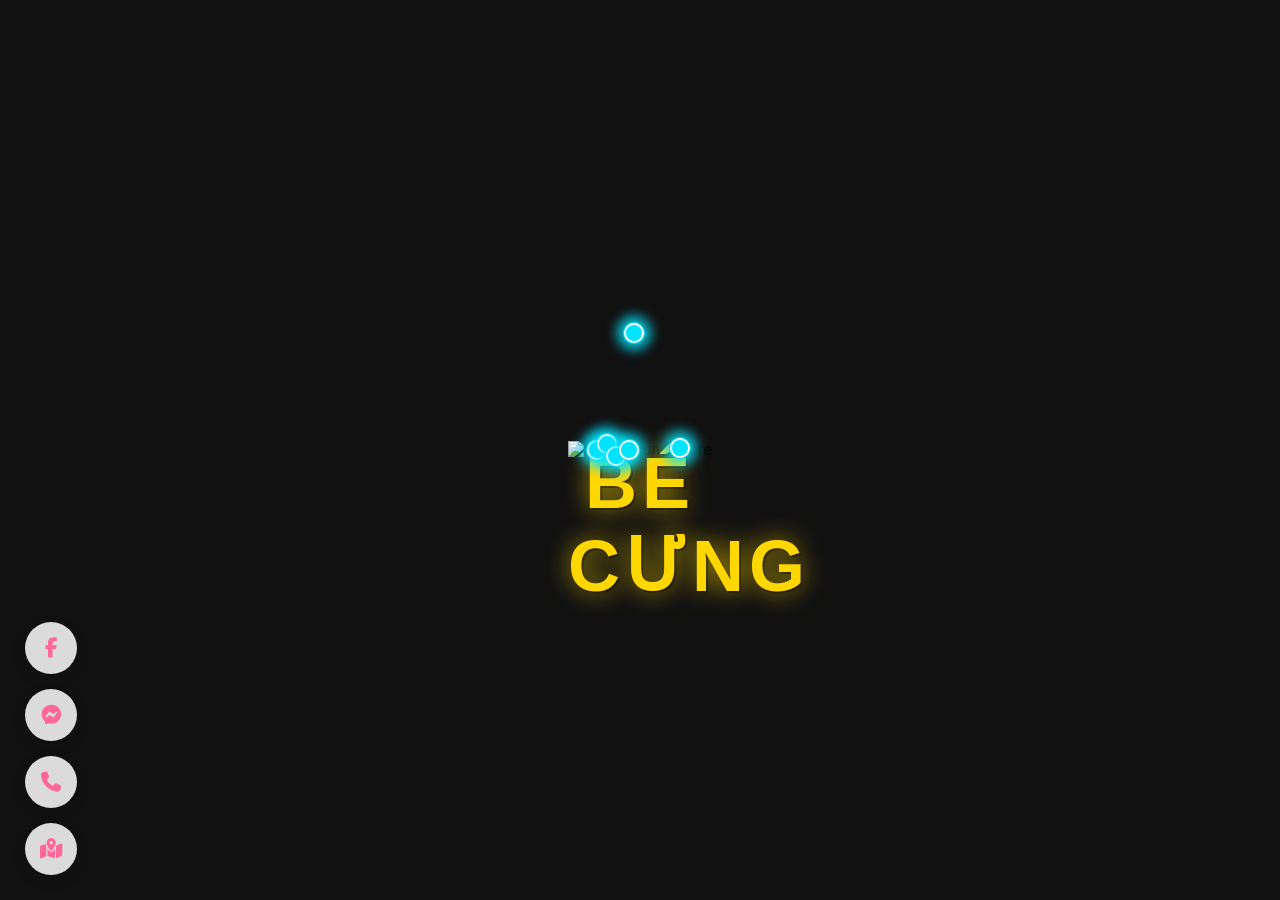
==== index.html @ 75be16f7 "disable download image" ====
<!DOCTYPE html>
<html lang="vi">

<head>
    <meta charset="UTF-8">
    <meta name="viewport" content="width=device-width, initial-scale=1.0">
    <title>Bé Cưng</title>
    <link rel="stylesheet" href="https://cdnjs.cloudflare.com/ajax/libs/font-awesome/6.4.0/css/all.min.css">
    <style>
        body,
        html {
            margin: 0;
            padding: 0;
            width: 100%;
            height: 100%;
            background-color: #111;
            overflow: hidden;
            /* Cấm mọi thao tác scroll */
            font-family: 'Nunito', sans-serif;
            touch-action: none;
            /* Khóa thao tác browser mặc định để kéo vuốt cực mượt */
            /* CẤP ĐỘ CHUYÊN GIA UI/UX: Chặn triệt để bôi đen và menu lưu ảnh trên Mobile Safari/Chrome */
            -webkit-touch-callout: none;
            -webkit-user-select: none;
            -moz-user-select: none;
            -ms-user-select: none;
            user-select: none;
        }

        /* Lớp Container để thực hiện việc kéo vuốt (pan) không gian */
        #pan-container {
            position: absolute;
            top: 50%;
            left: 50%;
            transform: translate(-50%, -50%);
            display: inline-block;
            cursor: default;
            transition: transform 1.2s cubic-bezier(0.15, 0.8, 0.15, 1);
            /* Trượt siêu mượt */
            will-change: transform;
        }

        #pan-container.is-dragging {
            transition: none;
            /* Tắt mượt mà khi đang kéo trực tiếp bằng tay */
        }

        /* Container bo gọn vừa vặn với kích thước ảnh thực tế trên màn hình, chịu trách nhiệm cho hiệu ứng ZOOM */
        .image-wrapper {
            position: relative;
            display: inline-block;
            transition: transform 0.7s cubic-bezier(0.85, 0, 0.15, 1);
            will-change: transform;
        }

        .image-wrapper img {
            display: block;
            width: 100%;
            height: 100%;
            /* Ngăn chặn hành vi Giữ-Ngón-Tay hiển thị Context Menu Save Image của điện thoại */
            pointer-events: none;
            -webkit-user-drag: none;
        }

        /* Hotspot Core Styles */
        .hotspot {
            position: absolute;
            transform: translate(-50%, -50%);
            z-index: 10;
        }

        .hotspot-trigger {
            width: 40px;
            height: 40px;
            display: flex;
            justify-content: center;
            align-items: center;
            cursor: pointer;
            position: relative;
            z-index: 2;
        }

        /* Vùng bắt click mở rộng */
        .hotspot-trigger::after {
            content: '';
            position: absolute;
            top: 50%;
            left: 50%;
            transform: translate(-50%, -50%);
            width: 80px;
            height: 80px;
            border-radius: 50%;
            z-index: 10;
        }

        .spot-marker {
            width: 16px;
            height: 16px;
            background: #00e5ff;
            border-radius: 50%;
            box-shadow: 0 0 12px 6px rgba(0, 229, 255, 0.7);
            position: relative;
            z-index: 3;
            transition: transform 0.3s ease, background 0.3s;
            border: 2px solid #fff;
            pointer-events: none;
        }

        .pulse-ring {
            position: absolute;
            top: 50%;
            left: 50%;
            transform: translate(-50%, -50%);
            width: 16px;
            height: 16px;
            border-radius: 50%;
            background: transparent;
            border: 3px solid rgba(0, 229, 255, 0.9);
            box-shadow: 0 0 15px 4px rgba(0, 229, 255, 0.5);
            animation: slow-wave-pulse 1.5s infinite cubic-bezier(0.2, 0.8, 0.2, 1);
            z-index: 1;
            pointer-events: none;
        }

        .hotspot-trigger:hover .spot-marker {
            transform: scale(1.4);
            box-shadow: 0 0 20px 8px rgba(0, 229, 255, 0.9);
            background: #fff;
        }

        @keyframes slow-wave-pulse {
            0% {
                transform: translate(-50%, -50%) scale(1);
                opacity: 1;
            }

            100% {
                transform: translate(-50%, -50%) scale(5);
                opacity: 0;
            }
        }

        /* --- OVERLAY THÔNG TIN SẢN PHẨM --- */
        .detail-overlay {
            position: fixed;
            top: 0;
            left: 0;
            width: 100vw;
            height: 100vh;
            z-index: 100;
            display: flex;
            flex-direction: column;
            /* Xếp dọc bảng thông tin và nút trở về */
            justify-content: center;
            align-items: center;
            opacity: 0;
            visibility: hidden;
            transition: opacity 0.5s ease 0.1s, visibility 0.5s ease 0.1s;
        }

        .detail-overlay.show {
            opacity: 1;
            visibility: visible;
            /* Fade in nhanh hơn fade out một chút */
            transition: opacity 0.4s ease 0s, visibility 0.4s ease 0s;
        }

        /* Hình nền mờ tạm thời dùng ảnh gốc, bạn thay sau */
        .detail-bg {
            position: absolute;
            top: 0;
            left: 0;
            width: 100%;
            height: 100%;
            background: url('store.jpeg') center/cover no-repeat;
            filter: blur(20px) brightness(0.4);
            transform: scale(1.1);
            /* Dãn to ra để mép màn hình không bị lọt viền chưa blur */
            z-index: 1;
        }

        /* --- LOGO STORE NỔI TRÊN ẢNH --- */
        .store-logo {
            position: absolute;
            top: 6%;
            /* Canh vị trí hàng đèn ở trên cùng */
            left: 50%;
            transform: translateX(-50%);
            color: #FFD700;
            /* Vàng óng */
            font-size: 4.5rem;
            font-weight: 900;
            text-transform: uppercase;
            text-shadow: 2px 2px 0px rgba(0, 0, 0, 0.3), 0 0 25px rgba(255, 215, 0, 0.7);
            /* Đổ bóng nổi bật */
            letter-spacing: 5px;
            z-index: 5;
            pointer-events: none;
            /* Không cản trở việc vuốt kéo ảnh */
            width: 100%;
            text-align: center;
            font-family: inherit;
        }

        .close-btn {
            position: relative;
            /* Gỡ bỏ position absolute để trôi xuống dưới bảng */
            z-index: 4;
            background: rgba(255, 102, 153, 0.9);
            /* Tone hồng tương đồng bảng thông tin */
            color: white;
            border: 2px dashed rgba(255, 255, 255, 0.8);
            padding: 14px 30px;
            border-radius: 40px;
            cursor: pointer;
            font-size: 1.1rem;
            font-weight: 800;
            font-family: inherit;
            transition: all 0.3s cubic-bezier(0.4, 0, 0.2, 1);
            backdrop-filter: blur(10px);
            display: flex;
            align-items: center;
            justify-content: center;
            gap: 10px;
            margin-top: 25px;
            /* Khoảng cách hở giữa bảng thông tin và nút đóng */
            box-shadow: 0 10px 25px rgba(255, 102, 153, 0.4);
            transform: translateY(20px);
            opacity: 0;
        }

        /* Hiệu ứng nảy lên cho nút đóng đồng bộ với bảng thông tin */
        .detail-overlay.show .close-btn {
            transform: translateY(0);
            opacity: 1;
            transition: transform 0.5s cubic-bezier(0.2, 0.8, 0.2, 1) 0.3s, opacity 0.5s ease 0.3s;
        }

        .close-btn:hover {
            background: #ff3377;
            color: #ffffff;
            transform: scale(1.05);
            box-shadow: 0 15px 35px rgba(255, 51, 119, 0.5);
        }

        /* Bảng nội dung thông tin thiết kế nhẹ nhàng, tone hồng */
        .detail-content {
            position: relative;
            z-index: 3;
            background: #fffafa;
            /* Sắc trắng pha chút hồng nhạt */
            padding: 40px;
            border-radius: 24px;
            width: 90%;
            max-width: 600px;
            box-shadow: 0 15px 40px rgba(255, 105, 180, 0.2), 0 5px 15px rgba(0, 0, 0, 0.08);
            /* Bóng đổ hồng */
            text-align: left;
            border: 3px dashed #ffb6c1;
            /* Viền nét đứt nhẹ nhàng */
            transform: translateY(40px) scale(0.95);
            transition: transform 0.5s cubic-bezier(0.2, 0.8, 0.2, 1);
            background-image: radial-gradient(#ffe4e1 1.5px, transparent 1.5px);
            background-size: 20px 20px;
            /* Họa tiết chấm bi chìm */
        }

        .detail-overlay.show .detail-content {
            transform: translateY(0) scale(1);
            transition-delay: 0.2s;
            /* Nảy nhẹ lên sau khi bg hiện ra */
        }

        .detail-content h2 {
            font-weight: 800;
            font-size: 2.2rem;
            color: #ff6699;
            /* Tiêu đề màu hồng tươi tắn */
            margin: 0 0 20px 0;
            text-align: center;
        }

        .detail-content ul {
            font-size: 1.15rem;
            line-height: 1.7;
            color: #555;
            margin: 0;
            padding-left: 10px;
            font-weight: 600;
            list-style: none;
            /* Bỏ chấm đen mặc định */
        }

        .detail-content ul li {
            margin-bottom: 14px;
            position: relative;
            padding-left: 32px;
        }

        .detail-content ul li::before {
            content: '🌸';
            /* Chấm list bằng icon bông hoa */
            position: absolute;
            left: 0;
            top: 2px;
            font-size: 1.1rem;
        }

        /* --- FLOATING SOCIAL ICONS --- */
        .floating-socials {
            position: fixed;
            bottom: 25px;
            left: 25px;
            z-index: 50;
            /* Chỉ nổi trên pan container, nhưng dưới cái Overlay thông tin (z-index 100) */
            display: flex;
            flex-direction: column;
            gap: 15px;
            pointer-events: none;
            /* Khối wrapper không cản trở việc thao tác kéo ảnh */
        }

        .floating-socials a {
            pointer-events: auto;
            /* Kích hoạt lại click cho các nút */
            width: 48px;
            height: 48px;
            border-radius: 50%;
            background: rgba(255, 255, 255, 0.85);
            color: #ff6699;
            /* Màu hồng tone xuyệt tone lúc bình thường */
            display: flex;
            justify-content: center;
            align-items: center;
            text-decoration: none;
            font-size: 20px;
            box-shadow: 0 5px 15px rgba(0, 0, 0, 0.1);
            backdrop-filter: blur(5px);
            transition: all 0.3s cubic-bezier(0.175, 0.885, 0.32, 1.275);
            border: 2px solid transparent;
        }

        /* Hover bật ra màu truyền thống của từng mảng khối dịch vụ cho người dùng dễ nhận biết */
        .floating-socials a:hover {
            transform: scale(1.15) translateY(-3px);
            color: white;
            border-color: white;
        }

        .floating-socials a.btn-fb:hover {
            background: #1877F2;
            box-shadow: 0 10px 25px rgba(24, 119, 242, 0.4);
            border-color: transparent;
        }

        .floating-socials a.btn-msg:hover {
            background: #00B2FF;
            box-shadow: 0 10px 25px rgba(0, 178, 255, 0.4);
            border-color: transparent;
        }

        .floating-socials a.btn-phone:hover {
            background: #00C853;
            box-shadow: 0 10px 25px rgba(0, 200, 83, 0.4);
            border-color: transparent;
        }

        .floating-socials a.btn-map:hover {
            background: #F44336;
            box-shadow: 0 10px 25px rgba(244, 67, 54, 0.4);
            border-color: transparent;
        }

        @media (max-width: 768px) {
            .floating-socials {
                bottom: 15px;
                left: 15px;
                gap: 12px;
            }

            .floating-socials a {
                width: 42px;
                height: 42px;
                font-size: 18px;
            }
        }
    </style>
</head>

<body>

    <!-- Lớp Container chứa ảnh, phục vụ riêng cho việc Kéo/Vuốt (Pan) -->
    <div id="pan-container">
        <!-- Khối Wrapper ảnh sẽ đóng vai trò thực thể Zoom -->
        <div class="image-wrapper" id="zoom-wrapper">
            <img src="store.jpeg" alt="Background Store">

            <!-- Logo tiệm chèn trực tiếp vào giữa không gian thực của ảnh -->
            <div class="store-logo">Bé Cưng</div>

            <!-- Các điểm đỏ được gán cứng theo % của tấm ảnh gốc -->
            <!-- Object 1 đã được dịch chuyển lên 3 lần đường kính (3x40=120px) và qua phải 1.5 lần (1.5x40=60px) -->
            <div class="hotspot" style="top: calc(67% - 120px); left: calc(4.5% + 60px);"
                data-title="Các sản phẩm chăm sóc bé"
                data-info="<ul><li>Si rô ho và các loại tinh dầu giữ ấm, giúp bé có giấc ngủ êm ái.</li><li>Kem dưỡng ẩm da dịu nhẹ, nâng niu làn da mỏng manh của con mỗi ngày.</li><li>Khăn ướt mềm mịn, thành phần tự nhiên và tiện lợi để mẹ dọn dẹp.</li></ul>">
                <div class="hotspot-trigger">
                    <div class="spot-marker"></div>
                    <div class="pulse-ring"></div>
                </div>
            </div>

            <div class="hotspot" style="top: 48%; left: 20%;" data-title="Sữa bột"
                data-info="<ul><li>Mang đến nguồn dinh dưỡng trọn vẹn, đồng hành cùng trẻ phát triển khỏe mạnh.</li><li>Thành phần mát lành, dễ tiêu hóa, hỗ trợ hệ miễn dịch tự nhiên của bé.</li><li>Hương vị thơm ngon, quen thuộc giúp bé luôn vui vẻ trong mỗi cữ sữa.</li></ul>">
                <div class="hotspot-trigger">
                    <div class="spot-marker"></div>
                    <div class="pulse-ring"></div>
                </div>
            </div>

            <div class="hotspot" style="top: 15%; left: 27%;" data-title="Tã bỉm"
                data-info="<ul><li>Bề mặt tã bông mềm mại, thấm hút tốt để bé yêu luôn cảm thấy khô thoáng.</li><li>Thiết kế linh hoạt, ôm trọn mọi cử động đáng yêu giúp bé vui chơi dễ dàng.</li><li>Màng đáy thoáng khí mỏng nhẹ nâng niu làn da, tránh cảm giác hầm bí.</li></ul>">
                <div class="hotspot-trigger">
                    <div class="spot-marker"></div>
                    <div class="pulse-ring"></div>
                </div>
            </div>

            <div class="hotspot" style="top: 85%; left: 33%;" data-title="Đồ ăn dặm"
                data-info="<ul><li>Những chiếc bánh tan ngay trong miệng, bổ sung năng lượng cho bé tập nhai.</li><li>Đa dạng hương vị tự nhiên từ ngũ cốc và trái cây, kích thích vị giác của trẻ.</li><li>Hỗ trợ bé làm quen với các thức ăn mới một cách tự nhiên và đầy hào hứng.</li></ul>">
                <div class="hotspot-trigger">
                    <div class="spot-marker"></div>
                    <div class="pulse-ring"></div>
                </div>
            </div>

            <div class="hotspot" style="top: 48%; left: 42%;" data-title="Combo đi sinh"
                data-info="<ul><li>Chuẩn bị sẵn sàng mọi vật dụng thiết yếu nhất cho mẹ và bé trong những ngày đầu.</li><li>Giúp mẹ tiết kiệm thời gian sửa soạn để hoàn toàn an tâm chờ đón con yêu bình an.</li><li>Gói gọn chăn ủ, áo sơ sinh, bao tay và những phụ kiện nhỏ xinh xắn.</li></ul>">
                <div class="hotspot-trigger">
                    <div class="spot-marker"></div>
                    <div class="pulse-ring"></div>
                </div>
            </div>

            <div class="hotspot" style="top: 38%; left: 78%;" data-title="Set áo quần"
                data-info="<ul><li>Chất liệu 100% cotton tự nhiên, thoáng mát và vô cùng thân thiện với làn da non nớt.</li><li>Bộ sưu tập với những sắc màu đáng yêu, rộng rãi để bé thoải mái trườn, bò.</li><li>Đường may cẩn thận, không gợn chỉ cọ xát gây khó chịu vào làn da bé xíu.</li></ul>">
                <div class="hotspot-trigger">
                    <div class="spot-marker"></div>
                    <div class="pulse-ring"></div>
                </div>
            </div>
        </div>
    </div>

    <!-- Container Overlay Bọc Lên Mọi Thứ Khi Đã Zoom -->
    <div id="detail-overlay" class="detail-overlay">
        <div class="detail-bg" id="detail-bg"></div>

        <div class="detail-content">
            <h2 id="detail-title">Tên Object</h2>
            <p id="detail-info">Thông tin chi tiết về sản phẩm này sẽ được hiển thị ở đây...</p>
        </div>

        <button class="close-btn" id="close-btn"><i class="fa-solid fa-arrow-left"></i> Trở về Cửa Hàng</button>
    </div>

    <!-- Nút Mạng Xã Hội Trôi Nổi (Floating) -->
    <div class="floating-socials">
        <a href="#" class="btn-fb" title="Facebook"><i class="fa-brands fa-facebook-f"></i></a>
        <a href="#" class="btn-msg" title="Messenger"><i class="fa-brands fa-facebook-messenger"></i></a>
        <a href="#" class="btn-phone" title="Gọi Điện"><i class="fa-solid fa-phone"></i></a>
        <a href="#" class="btn-map" title="Bản Đồ"><i class="fa-solid fa-map-location-dot"></i></a>
    </div>

    <!-- Script điều khiển Zoom cực mượt (Cinematic Effect) -->
    <script>
        document.addEventListener('DOMContentLoaded', () => {
            const hotspots = document.querySelectorAll('.hotspot');
            const wrapper = document.getElementById('zoom-wrapper');
            const img = wrapper.querySelector('img');
            const overlay = document.getElementById('detail-overlay');
            const closeBtn = document.getElementById('close-btn');
            const detailTitle = document.getElementById('detail-title');
            const detailInfo = document.getElementById('detail-info');

            // --- THUẬT TOÁN XÓA VIỀN ĐEN ---
            // Fix cứng không gian Wrapper tự động phình to như "object-fit: cover" nhưng không phá vỡ tọa độ %
            function resizeCover() {
                if (!img.naturalWidth) return;
                const aspect = img.naturalWidth / img.naturalHeight;
                const winAspect = window.innerWidth / window.innerHeight;

                // Nếu ảnh DÀI hơn khung hình -> Dóng vừa y Chiều Cao, nới rộng Chiều Ngang rớt lề mượt mà
                if (aspect > winAspect) {
                    wrapper.style.width = Math.ceil(window.innerHeight * aspect) + 'px';
                    wrapper.style.height = window.innerHeight + 'px';
                }
                // Nếu ảnh CAO hơn khung hình -> Dóng vừa y Chiều Ngang, nới rộng Chiều Cao rớt lề mượt mà
                else {
                    wrapper.style.width = window.innerWidth + 'px';
                    wrapper.style.height = Math.ceil(window.innerWidth / aspect) + 'px';
                }

                // Cập nhật lại giới hạn drag panX, panY sau khi màn hình bị resize
                if (typeof updatePan === 'function') {
                    const maxPosX = Math.max(0, (wrapper.offsetWidth - window.innerWidth) / 2);
                    const maxPosY = Math.max(0, (wrapper.offsetHeight - window.innerHeight) / 2);
                    if (panX > maxPosX) panX = maxPosX;
                    if (panX < -maxPosX) panX = -maxPosX;
                    if (panY > maxPosY) panY = maxPosY;
                    if (panY < -maxPosY) panY = -maxPosY;
                    updatePan();
                }
            }

            // --- LOGIC KÉO VUỐT & CHẠY THEO CHUỘT ---
            const panContainer = document.getElementById('pan-container');
            let panX = 0;
            let panY = 0;
            let isDragging = false;
            let lastClientX = 0;
            let lastClientY = 0;
            let dragStartX = 0;
            let dragStartY = 0;
            let hasDragged = false; // Cờ theo dõi để không nhầm giữa Kéo và Click
            let lastTouchTime = 0; // Đánh dấu thời gian chạm cuối để tách biệt chuột

            // Tham số cho tính năng trượt ngón tay trên điện thoại
            const SWIPE_MULTIPLIER = 0.75; // Giảm tốc độ bám vuốt còn 1/2 để ảnh không bị chạy quá nhanh
            let velocityX = 0;
            let velocityY = 0;
            let lastMoveTime = 0;
            let velocityHistory = []; // Lưu trữ lịch sử vận tốc để trung bình hóa, chống giật khuy (Advanced Easing)

            let glideStartTime = 0; // Đánh dấu mốc bắt đầu Quán Tính Trôi (Momentum)

            function startDrag(clientX, clientY) {
                if (overlay.classList.contains('show')) return; // Khóa kéo khi đang hiện thông tin

                // CƠ CHẾ BẢO VỆ UX CHUYÊN SÂU: Nếu ảnh đang trong đà trôi siêu tốc (0.5s từ lúc buông tay),
                // các thao tác chạm vô ý sẽ bị vô hiệu hóa để không gây ra tình trạng giật cục đứng khựng lại.
                if (Date.now() - glideStartTime < 500) {
                    return;
                }

                isDragging = true;
                hasDragged = false;
                panContainer.classList.add('is-dragging');

                lastClientX = clientX;
                lastClientY = clientY;
                dragStartX = clientX;
                dragStartY = clientY;
                lastMoveTime = Date.now();
                velocityX = 0;
                velocityY = 0;
                velocityHistory = [];
            }

            function onDrag(clientX, clientY) {
                if (!isDragging) return;

                // Ghi nhận hasDragged bằng tọa độ thực của tay
                if (Math.abs(clientX - dragStartX) > 8 || Math.abs(clientY - dragStartY) > 8) {
                    hasDragged = true;
                }

                // Tính gia tốc (delta) với hệ số nhân giảm bớt
                const deltaX = (clientX - lastClientX) * SWIPE_MULTIPLIER;
                const deltaY = (clientY - lastClientY) * SWIPE_MULTIPLIER;

                let targetX = panX + deltaX;
                let targetY = panY + deltaY;

                // Thuật toán trung bình hóa vận tốc (Moving Average Velocity)
                const now = Date.now();
                const dt = now - lastMoveTime;
                if (dt > 0 && dt < 100) { // Bỏ qua nếu khung hình bị lag quá lâu
                    let instVelX = deltaX / dt;
                    let instVelY = deltaY / dt;

                    velocityHistory.push({ x: instVelX, y: instVelY });
                    if (velocityHistory.length > 5) velocityHistory.shift(); // Chỉ lấy 5 mẫu gần nhất

                    // Tính trung bình
                    velocityX = velocityHistory.reduce((sum, v) => sum + v.x, 0) / velocityHistory.length;
                    velocityY = velocityHistory.reduce((sum, v) => sum + v.y, 0) / velocityHistory.length;
                }

                lastClientX = clientX;
                lastClientY = clientY;
                lastMoveTime = now;

                // Giới hạn max pan để mép ảnh không bao giờ bị lòi vào trong màn hình
                const maxPosX = Math.max(0, (wrapper.offsetWidth - window.innerWidth) / 2);
                const maxPosY = Math.max(0, (wrapper.offsetHeight - window.innerHeight) / 2);

                // Thuật toán Clamp và Neo lại điểm kéo khi chạm viền (giống iOS)
                if (targetX > maxPosX) { targetX = maxPosX; }
                else if (targetX < -maxPosX) { targetX = -maxPosX; }

                if (targetY > maxPosY) { targetY = maxPosY; }
                else if (targetY < -maxPosY) { targetY = -maxPosY; }

                panX = targetX;
                panY = targetY;

                updatePan();
            }

            function endDrag() {
                isDragging = false;
                panContainer.classList.remove('is-dragging');

                // Check nếu ngừng di chuyển ngón tay rồi mới nhả ra (>50ms không có frame kéo nào) 
                // thì cắt bỏ gia tốc để tránh việc ảnh tự trượt trong khi mình đang muốn nó đứng yen.
                if (Date.now() - lastMoveTime > 50) {
                    velocityX = 0;
                    velocityY = 0;
                }

                // Thực thi Quán Tính (Momentum) mượt mà cao cấp
                if (hasDragged && (Math.abs(velocityX) > 0.05 || Math.abs(velocityY) > 0.05)) {
                    // Tăng thêm gia tốc dạt (1800ms) để bù trừ cho tốc độ vuốt đã bị cắt đi một nửa
                    // CSS sẽ đảm nhiệm làm đường cong giảm tốc y hệt như bánh xe ma sát mặt băng
                    let targetX = panX + (velocityX * 1800);
                    let targetY = panY + (velocityY * 1800);

                    const maxPosX = Math.max(0, (wrapper.offsetWidth - window.innerWidth) / 2);
                    const maxPosY = Math.max(0, (wrapper.offsetHeight - window.innerHeight) / 2);

                    // Khóa neo bằng Math thay vì if/else cứng
                    targetX = Math.max(-maxPosX, Math.min(maxPosX, targetX));
                    targetY = Math.max(-maxPosY, Math.min(maxPosY, targetY));

                    panX = targetX;
                    panY = targetY;
                    updatePan();

                    // Neo chuẩn thời gian bắt đầu trôi để kích hoạt "Cơ chế bảo vệ 0.5s"
                    glideStartTime = Date.now();
                }
            }

            function updatePan() {
                panContainer.style.transform = `translate(calc(-50% + ${panX}px), calc(-50% + ${panY}px))`;
            }

            // Đăng ký Event Chuột (Desktop) - Parallax Cinematic quay theo chuột
            window.addEventListener('mousemove', (e) => {
                // Khóa khi đang mở overlay hoặc khi vừa chạm tay vào cảm ứng (khoảng 1 giây)
                if (overlay.classList.contains('show') || Date.now() - lastTouchTime < 1000) return;

                // Tính toán max drag
                const maxPosX = Math.max(0, (wrapper.offsetWidth - window.innerWidth) / 2);
                const maxPosY = Math.max(0, (wrapper.offsetHeight - window.innerHeight) / 2);

                // Lấy tọa độ chuột chuyển thể thành dải từ -1 -> 1 (-1 là rìa trái/trên, 1 là rìa phải/dưới)
                const percentX = (e.clientX / window.innerWidth) * 2 - 1;
                const percentY = (e.clientY / window.innerHeight) * 2 - 1;

                // Nghịch đảo và nhân với maxPos để thiết lập tọa độ đích
                panX = -percentX * maxPosX;
                panY = -percentY * maxPosY;

                updatePan();
            });

            // Đăng ký Event Touch (Mobile)
            panContainer.addEventListener('touchstart', (e) => {
                lastTouchTime = Date.now();
                startDrag(e.touches[0].clientX, e.touches[0].clientY);
            }, { passive: false });
            window.addEventListener('touchmove', (e) => {
                lastTouchTime = Date.now();
                if (isDragging) {
                    // Chống cuộn dọc mặc định của trình duyệt điện thoại khi đang vuốt ngang ảnh
                    if (e.cancelable) e.preventDefault();
                }
                onDrag(e.touches[0].clientX, e.touches[0].clientY);
            }, { passive: false });
            window.addEventListener('touchend', (e) => {
                lastTouchTime = Date.now();
                endDrag();
            });


            // Gắn sự kiện khi kéo màn hình để resize liên tục
            window.addEventListener('resize', resizeCover);
            if (img.complete) {
                resizeCover();
            } else {
                img.addEventListener('load', resizeCover);
            }

            // Hiệu ứng "Giả Siêu Zoom" bằng CSS Transform Origin tự động
            hotspots.forEach(spot => {
                const trigger = spot.querySelector('.hotspot-trigger');

                trigger.addEventListener('click', (e) => {
                    e.stopPropagation();
                    // Cực kỳ quan trọng: Nếu người dùng vừa thực hiện hành động Kéo ảnh thì không kích hoạt Click
                    if (hasDragged) return;

                    // Lấy vị trí tâm của object theo tỷ lệ % đã thiết lập ở style của thẻ div đó
                    const xPercent = spot.style.left;
                    const yPercent = spot.style.top;

                    // Gán tâm zoom vào ngay điểm mà chúng ta vừa Click
                    wrapper.style.transformOrigin = `${xPercent} ${yPercent}`;

                    // Hiệu ứng lao cực mạnh phóng to 5 lần (500%)
                    wrapper.style.transform = "scale(5)";

                    // Thay đổi nội dung hiển thị theo dữ liệu được nhét ở HTML Attributes
                    detailTitle.innerText = spot.getAttribute('data-title');
                    detailInfo.innerHTML = spot.getAttribute('data-info'); // Dùng innerHTML để hỗ trợ thẻ HTML (List)

                    // Mở Overlay với một khoảng trễ cực nhỏ (150ms) để mắt người kịp thấy tấm ảnh "lao" vào mình rồi mới đổi cảnh
                    setTimeout(() => {
                        overlay.classList.add('show');
                    }, 150);
                });
            });

            // Logic Quay Về Màn Hình Chính
            closeBtn.addEventListener('click', () => {
                // Tắt Overlay từ từ
                overlay.classList.remove('show');

                // Đợi Overlay mờ đi gần hết rồi mới giật tấm ảnh thu nhỏ trở về góc nhìn toàn thể
                setTimeout(() => {
                    wrapper.style.transform = "scale(1)";
                }, 200);
            });
        });
    </script>
</body>

</html>
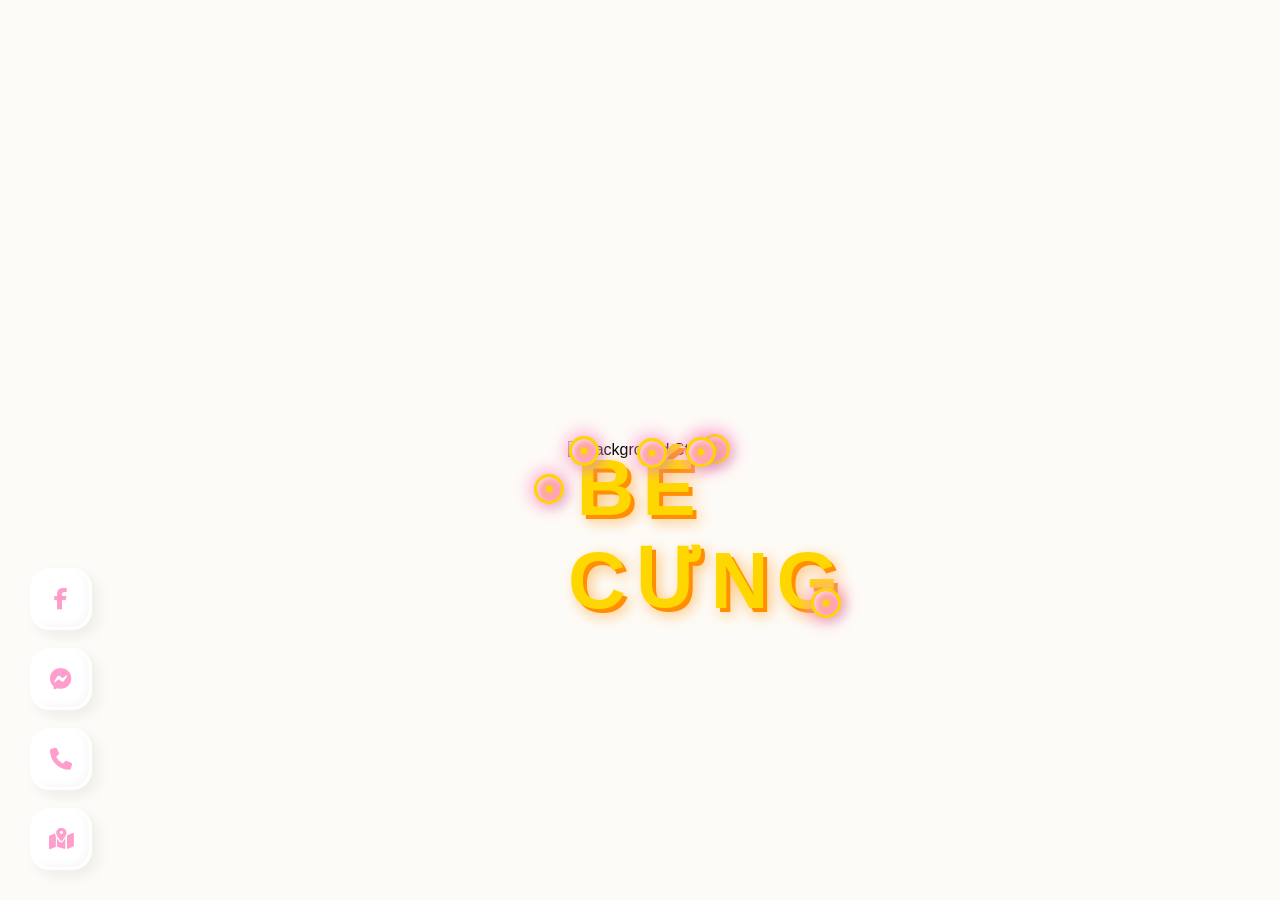
==== commit e38e6d64: "update theme" ====
--- a/index.html
+++ b/index.html
@@ -13,13 +13,11 @@
             padding: 0;
             width: 100%;
             height: 100%;
-            background-color: #111;
+            background-color: #FDFBF7;
+            /* Off-white pastel background */
             overflow: hidden;
-            /* Cấm mọi thao tác scroll */
             font-family: 'Nunito', sans-serif;
             touch-action: none;
-            /* Khóa thao tác browser mặc định để kéo vuốt cực mượt */
-            /* CẤP ĐỘ CHUYÊN GIA UI/UX: Chặn triệt để bôi đen và menu lưu ảnh trên Mobile Safari/Chrome */
             -webkit-touch-callout: none;
             -webkit-user-select: none;
             -moz-user-select: none;
@@ -27,29 +25,29 @@
             user-select: none;
         }
 
-        /* Lớp Container để thực hiện việc kéo vuốt (pan) không gian */
         #pan-container {
             position: absolute;
             top: 50%;
             left: 50%;
             transform: translate(-50%, -50%);
             display: inline-block;
-            cursor: default;
+            cursor: grab;
             transition: transform 1.2s cubic-bezier(0.15, 0.8, 0.15, 1);
-            /* Trượt siêu mượt */
             will-change: transform;
+        }
+
+        #pan-container:active {
+            cursor: grabbing;
         }
 
         #pan-container.is-dragging {
             transition: none;
-            /* Tắt mượt mà khi đang kéo trực tiếp bằng tay */
-        }
-
-        /* Container bo gọn vừa vặn với kích thước ảnh thực tế trên màn hình, chịu trách nhiệm cho hiệu ứng ZOOM */
+        }
+
         .image-wrapper {
             position: relative;
             display: inline-block;
-            transition: transform 0.7s cubic-bezier(0.85, 0, 0.15, 1);
+            transition: transform 0.7s cubic-bezier(0.2, 0.8, 0.2, 1);
             will-change: transform;
         }
 
@@ -57,9 +55,33 @@
             display: block;
             width: 100%;
             height: 100%;
-            /* Ngăn chặn hành vi Giữ-Ngón-Tay hiển thị Context Menu Save Image của điện thoại */
             pointer-events: none;
             -webkit-user-drag: none;
+        }
+
+        /* --- LOGO STORE NỔI TRÊN ẢNH --- */
+        .store-logo {
+            position: absolute;
+            top: 6%;
+            left: 50%;
+            transform: translateX(-50%);
+            color: #FFD700;
+            /* Vàng óng */
+            font-size: 5rem;
+            font-weight: 900;
+            text-transform: uppercase;
+            /* Soft chunky 3D Text (Claymorphism) */
+            text-shadow:
+                4px 4px 0px #FF8F00,
+                /* Cam cháy tạo khối 3D */
+                6px 6px 15px rgba(255, 143, 0, 0.6);
+            /* Đổ bóng phát sáng */
+            letter-spacing: 8px;
+            z-index: 5;
+            pointer-events: none;
+            width: 100%;
+            text-align: center;
+            font-family: 'Nunito', sans-serif;
         }
 
         /* Hotspot Core Styles */
@@ -70,8 +92,8 @@
         }
 
         .hotspot-trigger {
-            width: 40px;
-            height: 40px;
+            width: 50px;
+            height: 50px;
             display: flex;
             justify-content: center;
             align-items: center;
@@ -80,29 +102,34 @@
             z-index: 2;
         }
 
-        /* Vùng bắt click mở rộng */
         .hotspot-trigger::after {
             content: '';
             position: absolute;
             top: 50%;
             left: 50%;
             transform: translate(-50%, -50%);
-            width: 80px;
-            height: 80px;
+            width: 90px;
+            height: 90px;
             border-radius: 50%;
             z-index: 10;
         }
 
         .spot-marker {
-            width: 16px;
-            height: 16px;
-            background: #00e5ff;
+            width: 24px;
+            height: 24px;
+            background: #FF9ECD;
+            /* Pink button */
             border-radius: 50%;
-            box-shadow: 0 0 12px 6px rgba(0, 229, 255, 0.7);
+            border: 3px solid #FFD700;
+            /* Viền vàng óng */
+            box-shadow:
+                0 0 15px 5px rgba(255, 158, 205, 0.7),
+                /* Glowing hồng */
+                4px 4px 10px rgba(0, 0, 0, 0.15),
+                inset 2px 2px 4px rgba(255, 255, 255, 0.6);
             position: relative;
             z-index: 3;
-            transition: transform 0.3s ease, background 0.3s;
-            border: 2px solid #fff;
+            transition: all 0.4s cubic-bezier(0.34, 1.56, 0.64, 1);
             pointer-events: none;
         }
 
@@ -111,36 +138,90 @@
             top: 50%;
             left: 50%;
             transform: translate(-50%, -50%);
-            width: 16px;
-            height: 16px;
+            width: 24px;
+            height: 24px;
             border-radius: 50%;
-            background: transparent;
-            border: 3px solid rgba(0, 229, 255, 0.9);
-            box-shadow: 0 0 15px 4px rgba(0, 229, 255, 0.5);
-            animation: slow-wave-pulse 1.5s infinite cubic-bezier(0.2, 0.8, 0.2, 1);
             z-index: 1;
             pointer-events: none;
         }
 
+        /* 4 làn sóng nối đuôi nhau màu Vàng */
+        .pulse-ring::before,
+        .pulse-ring::after,
+        .spot-marker::before,
+        .spot-marker::after {
+            content: '';
+            position: absolute;
+            top: 50%;
+            left: 50%;
+            transform: translate(-50%, -50%);
+            border-radius: 50%;
+            border: 3px solid #FFD700;
+            box-shadow: 0 0 10px 2px rgba(255, 215, 0, 0.5);
+            /* Quầng sáng vàng nhẹ cho dải sóng */
+            animation: slow-wave-pulse 4s infinite linear;
+            pointer-events: none;
+        }
+
+        /* Chia thời gian delay để 4 vòng nối đều nhau (1 loop dài 4s) */
+        .pulse-ring::before {
+            animation-delay: 0s;
+        }
+
+        .pulse-ring::after {
+            animation-delay: 1s;
+        }
+
+        .spot-marker::before {
+            animation-delay: 2s;
+            z-index: -1;
+        }
+
+        .spot-marker::after {
+            animation-delay: 3s;
+            z-index: -1;
+        }
+
         .hotspot-trigger:hover .spot-marker {
-            transform: scale(1.4);
-            box-shadow: 0 0 20px 8px rgba(0, 229, 255, 0.9);
-            background: #fff;
+            background: #FF85A1;
+            border-color: #FF8F00;
+            /* Đã gỡ bỏ hiệu ứng Transform Scale (không phóng to / beat) nữa */
+            box-shadow:
+                0 0 25px 8px rgba(255, 133, 161, 0.9),
+                6px 6px 15px rgba(255, 158, 205, 0.3),
+                inset 2px 2px 4px rgba(255, 255, 255, 0.9);
         }
 
         @keyframes slow-wave-pulse {
             0% {
-                transform: translate(-50%, -50%) scale(1);
+                width: 24px;
+                height: 24px;
                 opacity: 1;
+                border-width: 3px;
             }
 
             100% {
-                transform: translate(-50%, -50%) scale(5);
+                width: 100px;
+                height: 100px;
                 opacity: 0;
-            }
-        }
-
-        /* --- OVERLAY THÔNG TIN SẢN PHẨM --- */
+                border-width: 0px;
+            }
+        }
+
+        /* --- DEFAULT BACKGROUND FOR BLUR --- */
+        .detail-bg {
+            position: absolute;
+            top: 0;
+            left: 0;
+            width: 100%;
+            height: 100%;
+            /* Sử dụng glassmorphism backdrop trực tiếp thay vì duplicate ảnh */
+            background: rgba(253, 251, 247, 0.6);
+            backdrop-filter: blur(25px) saturate(150%);
+            -webkit-backdrop-filter: blur(25px) saturate(150%);
+            z-index: 1;
+        }
+
         .detail-overlay {
             position: fixed;
             top: 0;
@@ -150,7 +231,6 @@
             z-index: 100;
             display: flex;
             flex-direction: column;
-            /* Xếp dọc bảng thông tin và nút trở về */
             justify-content: center;
             align-items: center;
             opacity: 0;
@@ -161,227 +241,209 @@
         .detail-overlay.show {
             opacity: 1;
             visibility: visible;
-            /* Fade in nhanh hơn fade out một chút */
             transition: opacity 0.4s ease 0s, visibility 0.4s ease 0s;
         }
 
-        /* Hình nền mờ tạm thời dùng ảnh gốc, bạn thay sau */
-        .detail-bg {
+        /* Claymorphism Panel */
+        .detail-content {
+            position: relative;
+            z-index: 3;
+            background: #FFFFFF;
+            padding: 45px 40px;
+            border-radius: 32px;
+            width: 85%;
+            max-width: 550px;
+            text-align: left;
+            border: 4px solid #FFFFFF;
+            /* Clay Outer + Inner Drop Shadows */
+            box-shadow:
+                15px 15px 35px rgba(255, 158, 205, 0.15),
+                -10px -10px 20px rgba(255, 255, 255, 0.8),
+                inset 3px 3px 8px rgba(255, 255, 255, 0.9),
+                inset -4px -4px 10px rgba(255, 203, 203, 0.3);
+            transform: translateY(60px) scale(0.9);
+            transition: transform 0.6s cubic-bezier(0.34, 1.56, 0.64, 1);
+            background-image: radial-gradient(#FFCBCB 2px, transparent 2px);
+            background-size: 24px 24px;
+            background-position: -12px -12px;
+        }
+
+        .detail-overlay.show .detail-content {
+            transform: translateY(0) scale(1);
+            transition-delay: 0.15s;
+        }
+
+        .detail-content h2 {
+            font-weight: 900;
+            font-size: 2.4rem;
+            color: #FF85A1;
+            margin: 0 0 24px 0;
+            text-align: center;
+            letter-spacing: 1px;
+            text-shadow: 2px 2px 0px rgba(255, 203, 203, 0.5);
+        }
+
+        .detail-content ul {
+            font-size: 1.2rem;
+            line-height: 1.8;
+            color: #5D5D5D;
+            margin: 0;
+            padding-left: 0;
+            font-weight: 700;
+            list-style: none;
+        }
+
+        .detail-content ul li {
+            margin-bottom: 16px;
+            position: relative;
+            padding-left: 38px;
+            background: rgba(255, 255, 255, 0.6);
+            padding-top: 12px;
+            padding-bottom: 12px;
+            padding-right: 15px;
+            border-radius: 16px;
+            box-shadow: inset 1px 1px 3px rgba(255, 255, 255, 1), 2px 2px 6px rgba(0, 0, 0, 0.03);
+            border: 2px solid #FFF5F7;
+        }
+
+        .detail-content ul li::before {
+            content: '☁️';
             position: absolute;
-            top: 0;
-            left: 0;
-            width: 100%;
-            height: 100%;
-            background: url('store.jpeg') center/cover no-repeat;
-            filter: blur(20px) brightness(0.4);
-            transform: scale(1.1);
-            /* Dãn to ra để mép màn hình không bị lọt viền chưa blur */
-            z-index: 1;
-        }
-
-        /* --- LOGO STORE NỔI TRÊN ẢNH --- */
-        .store-logo {
-            position: absolute;
-            top: 6%;
-            /* Canh vị trí hàng đèn ở trên cùng */
-            left: 50%;
-            transform: translateX(-50%);
-            color: #FFD700;
-            /* Vàng óng */
-            font-size: 4.5rem;
-            font-weight: 900;
-            text-transform: uppercase;
-            text-shadow: 2px 2px 0px rgba(0, 0, 0, 0.3), 0 0 25px rgba(255, 215, 0, 0.7);
-            /* Đổ bóng nổi bật */
-            letter-spacing: 5px;
-            z-index: 5;
-            pointer-events: none;
-            /* Không cản trở việc vuốt kéo ảnh */
-            width: 100%;
-            text-align: center;
-            font-family: inherit;
-        }
-
+            left: 10px;
+            top: 12px;
+            font-size: 1.2rem;
+        }
+
+        /* Clay Close Button */
         .close-btn {
             position: relative;
-            /* Gỡ bỏ position absolute để trôi xuống dưới bảng */
             z-index: 4;
-            background: rgba(255, 102, 153, 0.9);
-            /* Tone hồng tương đồng bảng thông tin */
-            color: white;
-            border: 2px dashed rgba(255, 255, 255, 0.8);
-            padding: 14px 30px;
-            border-radius: 40px;
+            background: #FF9ECD;
+            color: #000000;
+            border: 2px solid #000000;
+            padding: 16px 36px;
+            border-radius: 30px;
             cursor: pointer;
-            font-size: 1.1rem;
+            font-size: 1.2rem;
             font-weight: 800;
             font-family: inherit;
-            transition: all 0.3s cubic-bezier(0.4, 0, 0.2, 1);
-            backdrop-filter: blur(10px);
             display: flex;
             align-items: center;
             justify-content: center;
-            gap: 10px;
-            margin-top: 25px;
-            /* Khoảng cách hở giữa bảng thông tin và nút đóng */
-            box-shadow: 0 10px 25px rgba(255, 102, 153, 0.4);
-            transform: translateY(20px);
+            gap: 12px;
+            margin-top: 30px;
+            box-shadow:
+                4px 4px 0px rgba(0, 0, 0, 1),
+                inset 2px 2px 5px rgba(255, 255, 255, 0.7);
+            transform: translateY(30px);
             opacity: 0;
-        }
-
-        /* Hiệu ứng nảy lên cho nút đóng đồng bộ với bảng thông tin */
+            transition: all 0.4s cubic-bezier(0.34, 1.56, 0.64, 1);
+        }
+
         .detail-overlay.show .close-btn {
             transform: translateY(0);
             opacity: 1;
-            transition: transform 0.5s cubic-bezier(0.2, 0.8, 0.2, 1) 0.3s, opacity 0.5s ease 0.3s;
+            transition: transform 0.6s cubic-bezier(0.34, 1.56, 0.64, 1) 0.25s, opacity 0.4s ease 0.25s;
         }
 
         .close-btn:hover {
-            background: #ff3377;
-            color: #ffffff;
-            transform: scale(1.05);
-            box-shadow: 0 15px 35px rgba(255, 51, 119, 0.5);
-        }
-
-        /* Bảng nội dung thông tin thiết kế nhẹ nhàng, tone hồng */
-        .detail-content {
-            position: relative;
-            z-index: 3;
-            background: #fffafa;
-            /* Sắc trắng pha chút hồng nhạt */
-            padding: 40px;
-            border-radius: 24px;
-            width: 90%;
-            max-width: 600px;
-            box-shadow: 0 15px 40px rgba(255, 105, 180, 0.2), 0 5px 15px rgba(0, 0, 0, 0.08);
-            /* Bóng đổ hồng */
-            text-align: left;
-            border: 3px dashed #ffb6c1;
-            /* Viền nét đứt nhẹ nhàng */
-            transform: translateY(40px) scale(0.95);
-            transition: transform 0.5s cubic-bezier(0.2, 0.8, 0.2, 1);
-            background-image: radial-gradient(#ffe4e1 1.5px, transparent 1.5px);
-            background-size: 20px 20px;
-            /* Họa tiết chấm bi chìm */
-        }
-
-        .detail-overlay.show .detail-content {
-            transform: translateY(0) scale(1);
-            transition-delay: 0.2s;
-            /* Nảy nhẹ lên sau khi bg hiện ra */
-        }
-
-        .detail-content h2 {
-            font-weight: 800;
-            font-size: 2.2rem;
-            color: #ff6699;
-            /* Tiêu đề màu hồng tươi tắn */
-            margin: 0 0 20px 0;
-            text-align: center;
-        }
-
-        .detail-content ul {
-            font-size: 1.15rem;
-            line-height: 1.7;
-            color: #555;
-            margin: 0;
-            padding-left: 10px;
-            font-weight: 600;
-            list-style: none;
-            /* Bỏ chấm đen mặc định */
-        }
-
-        .detail-content ul li {
-            margin-bottom: 14px;
-            position: relative;
-            padding-left: 32px;
-        }
-
-        .detail-content ul li::before {
-            content: '🌸';
-            /* Chấm list bằng icon bông hoa */
-            position: absolute;
-            left: 0;
-            top: 2px;
-            font-size: 1.1rem;
-        }
-
-        /* --- FLOATING SOCIAL ICONS --- */
+            transform: scale(1.08) translateY(-4px);
+            background: #FF85A1;
+            box-shadow:
+                6px 6px 0px rgba(0, 0, 0, 1),
+                inset 2px 2px 5px rgba(255, 255, 255, 0.8);
+        }
+
+        /* --- FLOATING SOCIAL ICONS (CLAYMORPHISM) --- */
         .floating-socials {
             position: fixed;
-            bottom: 25px;
-            left: 25px;
+            bottom: 30px;
+            left: 30px;
             z-index: 50;
-            /* Chỉ nổi trên pan container, nhưng dưới cái Overlay thông tin (z-index 100) */
             display: flex;
             flex-direction: column;
-            gap: 15px;
+            gap: 18px;
             pointer-events: none;
-            /* Khối wrapper không cản trở việc thao tác kéo ảnh */
         }
 
         .floating-socials a {
             pointer-events: auto;
-            /* Kích hoạt lại click cho các nút */
-            width: 48px;
-            height: 48px;
-            border-radius: 50%;
-            background: rgba(255, 255, 255, 0.85);
-            color: #ff6699;
-            /* Màu hồng tone xuyệt tone lúc bình thường */
+            width: 56px;
+            height: 56px;
+            border-radius: 20px;
+            /* Squircle */
+            background: #FFFFFF;
+            color: #FF9ECD;
             display: flex;
             justify-content: center;
             align-items: center;
             text-decoration: none;
-            font-size: 20px;
-            box-shadow: 0 5px 15px rgba(0, 0, 0, 0.1);
-            backdrop-filter: blur(5px);
-            transition: all 0.3s cubic-bezier(0.175, 0.885, 0.32, 1.275);
-            border: 2px solid transparent;
-        }
-
-        /* Hover bật ra màu truyền thống của từng mảng khối dịch vụ cho người dùng dễ nhận biết */
+            font-size: 22px;
+            border: 3px solid #FFFFFF;
+            /* Bubbly Claymorphism Shadow */
+            box-shadow:
+                6px 6px 14px rgba(0, 0, 0, 0.06),
+                inset 3px 3px 6px rgba(255, 255, 255, 1),
+                inset -3px -3px 6px rgba(0, 0, 0, 0.03);
+            transition: all 0.4s cubic-bezier(0.34, 1.56, 0.64, 1);
+        }
+
         .floating-socials a:hover {
-            transform: scale(1.15) translateY(-3px);
+            transform: scale(1.15) translateY(-6px);
             color: white;
-            border-color: white;
+            border-color: #FFFFFF;
+            box-shadow:
+                8px 12px 20px rgba(0, 0, 0, 0.1),
+                inset 3px 3px 6px rgba(255, 255, 255, 0.5),
+                inset -3px -3px 6px rgba(0, 0, 0, 0.1);
         }
 
         .floating-socials a.btn-fb:hover {
             background: #1877F2;
-            box-shadow: 0 10px 25px rgba(24, 119, 242, 0.4);
-            border-color: transparent;
         }
 
         .floating-socials a.btn-msg:hover {
             background: #00B2FF;
-            box-shadow: 0 10px 25px rgba(0, 178, 255, 0.4);
-            border-color: transparent;
         }
 
         .floating-socials a.btn-phone:hover {
             background: #00C853;
-            box-shadow: 0 10px 25px rgba(0, 200, 83, 0.4);
-            border-color: transparent;
         }
 
         .floating-socials a.btn-map:hover {
-            background: #F44336;
-            box-shadow: 0 10px 25px rgba(244, 67, 54, 0.4);
-            border-color: transparent;
+            background: #FF5252;
         }
 
         @media (max-width: 768px) {
             .floating-socials {
-                bottom: 15px;
-                left: 15px;
-                gap: 12px;
+                bottom: 20px;
+                left: 20px;
+                gap: 14px;
             }
 
             .floating-socials a {
-                width: 42px;
-                height: 42px;
+                width: 48px;
+                height: 48px;
                 font-size: 18px;
+                border-radius: 16px;
+            }
+
+            .store-logo {
+                font-size: 3.5rem;
+                top: 8%;
+            }
+
+            .detail-content {
+                padding: 35px 25px;
+                width: 90%;
+            }
+
+            .detail-content h2 {
+                font-size: 1.8rem;
+            }
+
+            .detail-content ul li {
+                font-size: 1rem;
             }
         }
     </style>
@@ -393,15 +455,14 @@
     <div id="pan-container">
         <!-- Khối Wrapper ảnh sẽ đóng vai trò thực thể Zoom -->
         <div class="image-wrapper" id="zoom-wrapper">
-            <img src="store.jpeg" alt="Background Store">
+            <img src="shop.jpeg" alt="Background Store">
 
             <!-- Logo tiệm chèn trực tiếp vào giữa không gian thực của ảnh -->
             <div class="store-logo">Bé Cưng</div>
 
             <!-- Các điểm đỏ được gán cứng theo % của tấm ảnh gốc -->
-            <!-- Object 1 đã được dịch chuyển lên 3 lần đường kính (3x40=120px) và qua phải 1.5 lần (1.5x40=60px) -->
-            <div class="hotspot" style="top: calc(67% - 120px); left: calc(4.5% + 60px);"
-                data-title="Các sản phẩm chăm sóc bé"
+            <!-- Object 1: Kệ ngoài cùng bên trái (Sản phẩm chăm sóc bé) -->
+            <div class="hotspot" style="top: 56%; left: 11%;" data-title="Các sản phẩm chăm sóc"
                 data-info="<ul><li>Si rô ho và các loại tinh dầu giữ ấm, giúp bé có giấc ngủ êm ái.</li><li>Kem dưỡng ẩm da dịu nhẹ, nâng niu làn da mỏng manh của con mỗi ngày.</li><li>Khăn ướt mềm mịn, thành phần tự nhiên và tiện lợi để mẹ dọn dẹp.</li></ul>">
                 <div class="hotspot-trigger">
                     <div class="spot-marker"></div>
@@ -409,7 +470,8 @@
                 </div>
             </div>
 
-            <div class="hotspot" style="top: 48%; left: 20%;" data-title="Sữa bột"
+            <!-- Object 2: Giữa các lon sữa Aptamil (Sữa bột) -->
+            <div class="hotspot" style="top: calc(42% + 40px); left: calc(42% - 80px);" data-title="Sữa bột"
                 data-info="<ul><li>Mang đến nguồn dinh dưỡng trọn vẹn, đồng hành cùng trẻ phát triển khỏe mạnh.</li><li>Thành phần mát lành, dễ tiêu hóa, hỗ trợ hệ miễn dịch tự nhiên của bé.</li><li>Hương vị thơm ngon, quen thuộc giúp bé luôn vui vẻ trong mỗi cữ sữa.</li></ul>">
                 <div class="hotspot-trigger">
                     <div class="spot-marker"></div>
@@ -417,7 +479,8 @@
                 </div>
             </div>
 
-            <div class="hotspot" style="top: 15%; left: 27%;" data-title="Tã bỉm"
+            <!-- Object 3: Kệ đồ phía trên bên phải lon sữa (Tã bỉm) -->
+            <div class="hotspot" style="top: calc(13% + 160px); left: calc(54% + 180px);" data-title="Tã bỉm"
                 data-info="<ul><li>Bề mặt tã bông mềm mại, thấm hút tốt để bé yêu luôn cảm thấy khô thoáng.</li><li>Thiết kế linh hoạt, ôm trọn mọi cử động đáng yêu giúp bé vui chơi dễ dàng.</li><li>Màng đáy thoáng khí mỏng nhẹ nâng niu làn da, tránh cảm giác hầm bí.</li></ul>">
                 <div class="hotspot-trigger">
                     <div class="spot-marker"></div>
@@ -425,7 +488,8 @@
                 </div>
             </div>
 
-            <div class="hotspot" style="top: 85%; left: 33%;" data-title="Đồ ăn dặm"
+            <!-- Object 4: Kệ phía dưới (Đồ ăn dặm) -->
+            <div class="hotspot" style="top: 66%; left: 58%;" data-title="Đồ ăn dặm"
                 data-info="<ul><li>Những chiếc bánh tan ngay trong miệng, bổ sung năng lượng cho bé tập nhai.</li><li>Đa dạng hương vị tự nhiên từ ngũ cốc và trái cây, kích thích vị giác của trẻ.</li><li>Hỗ trợ bé làm quen với các thức ăn mới một cách tự nhiên và đầy hào hứng.</li></ul>">
                 <div class="hotspot-trigger">
                     <div class="spot-marker"></div>
@@ -433,15 +497,17 @@
                 </div>
             </div>
 
-            <div class="hotspot" style="top: 48%; left: 42%;" data-title="Combo đi sinh"
-                data-info="<ul><li>Chuẩn bị sẵn sàng mọi vật dụng thiết yếu nhất cho mẹ và bé trong những ngày đầu.</li><li>Giúp mẹ tiết kiệm thời gian sửa soạn để hoàn toàn an tâm chờ đón con yêu bình an.</li><li>Gói gọn chăn ủ, áo sơ sinh, bao tay và những phụ kiện nhỏ xinh xắn.</li></ul>">
+            <!-- Object 5: Kệ xoay vàng (Phụ kiện sơ sinh) -->
+            <div class="hotspot" style="top: 43%; left: calc(74% + 40px);" data-title="Phụ kiện sơ sinh"
+                data-info="<ul><li>Mũ thóp mềm mại, băng đô xinh xắn cho các thiên thần nhỏ.</li><li>Bảo vệ thóp và giữ ấm đầu cho trẻ sơ sinh một cách an toàn.</li><li>Nhiều màu sắc dễ thương, chất liệu an toàn, không pha nilon.</li></ul>">
                 <div class="hotspot-trigger">
                     <div class="spot-marker"></div>
                     <div class="pulse-ring"></div>
                 </div>
             </div>
 
-            <div class="hotspot" style="top: 38%; left: 78%;" data-title="Set áo quần"
+            <!-- Object 6: Kệ ngoài cùng sát mép phải (Set áo quần áo) -->
+            <div class="hotspot" style="top: 60%; left: 92%;" data-title="Set áo quần"
                 data-info="<ul><li>Chất liệu 100% cotton tự nhiên, thoáng mát và vô cùng thân thiện với làn da non nớt.</li><li>Bộ sưu tập với những sắc màu đáng yêu, rộng rãi để bé thoải mái trườn, bò.</li><li>Đường may cẩn thận, không gợn chỉ cọ xát gây khó chịu vào làn da bé xíu.</li></ul>">
                 <div class="hotspot-trigger">
                     <div class="spot-marker"></div>
@@ -482,19 +548,19 @@
             const detailTitle = document.getElementById('detail-title');
             const detailInfo = document.getElementById('detail-info');
 
-            // --- THUẬT TOÁN XÓA VIỀN ĐEN ---
-            // Fix cứng không gian Wrapper tự động phình to như "object-fit: cover" nhưng không phá vỡ tọa độ %
+            // --- THUẬT TOÁN XÓA VIỀN ĐEN & CHỈ CHO CUỘN NGANG ---
             function resizeCover() {
                 if (!img.naturalWidth) return;
                 const aspect = img.naturalWidth / img.naturalHeight;
                 const winAspect = window.innerWidth / window.innerHeight;
 
+                // Cập nhật lại cơ chế Fill Fullscreen: Dựa trên tỷ lệ (Aspect Ratio)
                 // Nếu ảnh DÀI hơn khung hình -> Dóng vừa y Chiều Cao, nới rộng Chiều Ngang rớt lề mượt mà
                 if (aspect > winAspect) {
+                    wrapper.style.height = window.innerHeight + 'px';
                     wrapper.style.width = Math.ceil(window.innerHeight * aspect) + 'px';
-                    wrapper.style.height = window.innerHeight + 'px';
-                }
-                // Nếu ảnh CAO hơn khung hình -> Dóng vừa y Chiều Ngang, nới rộng Chiều Cao rớt lề mượt mà
+                }
+                // Nếu ảnh CAO hơn khung hình -> Dóng vừa y Chiều Ngang, nới rộng Chiều Cao dư dội lên trên/dưới
                 else {
                     wrapper.style.width = window.innerWidth + 'px';
                     wrapper.style.height = Math.ceil(window.innerWidth / aspect) + 'px';
@@ -503,11 +569,12 @@
                 // Cập nhật lại giới hạn drag panX, panY sau khi màn hình bị resize
                 if (typeof updatePan === 'function') {
                     const maxPosX = Math.max(0, (wrapper.offsetWidth - window.innerWidth) / 2);
-                    const maxPosY = Math.max(0, (wrapper.offsetHeight - window.innerHeight) / 2);
                     if (panX > maxPosX) panX = maxPosX;
                     if (panX < -maxPosX) panX = -maxPosX;
-                    if (panY > maxPosY) panY = maxPosY;
-                    if (panY < -maxPosY) panY = -maxPosY;
+
+                    // Fix cứng Y bằng 0 để không bao giờ vuốt dọc. 
+                    // Khi dư chiều cao (trên Desktop), ảnh sẽ tự động bị crop đều vùng trên và vùng dưới (giữ nguyên tâm ảnh).
+                    panY = 0;
                     updatePan();
                 }
             }
@@ -536,9 +603,9 @@
             function startDrag(clientX, clientY) {
                 if (overlay.classList.contains('show')) return; // Khóa kéo khi đang hiện thông tin
 
-                // CƠ CHẾ BẢO VỆ UX CHUYÊN SÂU: Nếu ảnh đang trong đà trôi siêu tốc (0.5s từ lúc buông tay),
-                // các thao tác chạm vô ý sẽ bị vô hiệu hóa để không gây ra tình trạng giật cục đứng khựng lại.
-                if (Date.now() - glideStartTime < 500) {
+                // CƠ CHẾ BẢO VỆ UX: Chống chạm/kéo liên tục khi hành trình trôi (1.2s)
+                // chưa kết thúc ít nhất 70% (tức khoảng 840ms). Ngăn việc ảnh bị giật cục.
+                if (Date.now() - glideStartTime < 840) {
                     return;
                 }
 
@@ -598,8 +665,8 @@
                 if (targetX > maxPosX) { targetX = maxPosX; }
                 else if (targetX < -maxPosX) { targetX = -maxPosX; }
 
-                if (targetY > maxPosY) { targetY = maxPosY; }
-                else if (targetY < -maxPosY) { targetY = -maxPosY; }
+                // Khóa hệ trục Y, không cho vuốt dọc
+                targetY = 0;
 
                 panX = targetX;
                 panY = targetY;
@@ -626,11 +693,10 @@
                     let targetY = panY + (velocityY * 1800);
 
                     const maxPosX = Math.max(0, (wrapper.offsetWidth - window.innerWidth) / 2);
-                    const maxPosY = Math.max(0, (wrapper.offsetHeight - window.innerHeight) / 2);
 
                     // Khóa neo bằng Math thay vì if/else cứng
                     targetX = Math.max(-maxPosX, Math.min(maxPosX, targetX));
-                    targetY = Math.max(-maxPosY, Math.min(maxPosY, targetY));
+                    targetY = 0; // Fix cứng Y
 
                     panX = targetX;
                     panY = targetY;
@@ -645,25 +711,8 @@
                 panContainer.style.transform = `translate(calc(-50% + ${panX}px), calc(-50% + ${panY}px))`;
             }
 
-            // Đăng ký Event Chuột (Desktop) - Parallax Cinematic quay theo chuột
-            window.addEventListener('mousemove', (e) => {
-                // Khóa khi đang mở overlay hoặc khi vừa chạm tay vào cảm ứng (khoảng 1 giây)
-                if (overlay.classList.contains('show') || Date.now() - lastTouchTime < 1000) return;
-
-                // Tính toán max drag
-                const maxPosX = Math.max(0, (wrapper.offsetWidth - window.innerWidth) / 2);
-                const maxPosY = Math.max(0, (wrapper.offsetHeight - window.innerHeight) / 2);
-
-                // Lấy tọa độ chuột chuyển thể thành dải từ -1 -> 1 (-1 là rìa trái/trên, 1 là rìa phải/dưới)
-                const percentX = (e.clientX / window.innerWidth) * 2 - 1;
-                const percentY = (e.clientY / window.innerHeight) * 2 - 1;
-
-                // Nghịch đảo và nhân với maxPos để thiết lập tọa độ đích
-                panX = -percentX * maxPosX;
-                panY = -percentY * maxPosY;
-
-                updatePan();
-            });
+            // Ghi chú: Đã tắt hoàn toàn hệ thống bắt sự kiện Mousemove trên Desktop. 
+            // Không còn hiệu ứng Parallax Cinematic chạy theo chuột, biến ảnh thành một Poster tĩnh.
 
             // Đăng ký Event Touch (Mobile)
             panContainer.addEventListener('touchstart', (e) => {
@@ -701,24 +750,16 @@
                     // Cực kỳ quan trọng: Nếu người dùng vừa thực hiện hành động Kéo ảnh thì không kích hoạt Click
                     if (hasDragged) return;
 
-                    // Lấy vị trí tâm của object theo tỷ lệ % đã thiết lập ở style của thẻ div đó
-                    const xPercent = spot.style.left;
-                    const yPercent = spot.style.top;
-
-                    // Gán tâm zoom vào ngay điểm mà chúng ta vừa Click
-                    wrapper.style.transformOrigin = `${xPercent} ${yPercent}`;
-
-                    // Hiệu ứng lao cực mạnh phóng to 5 lần (500%)
-                    wrapper.style.transform = "scale(5)";
+                    // Đã loại bỏ logic Zoom (scale 5) để ảnh giữ nguyên kích thước tĩnh 100%
 
                     // Thay đổi nội dung hiển thị theo dữ liệu được nhét ở HTML Attributes
                     detailTitle.innerText = spot.getAttribute('data-title');
                     detailInfo.innerHTML = spot.getAttribute('data-info'); // Dùng innerHTML để hỗ trợ thẻ HTML (List)
 
-                    // Mở Overlay với một khoảng trễ cực nhỏ (150ms) để mắt người kịp thấy tấm ảnh "lao" vào mình rồi mới đổi cảnh
+                    // Hiển thị Overlay ngay lập tức với tốc độ nhẹ nhàng
                     setTimeout(() => {
                         overlay.classList.add('show');
-                    }, 150);
+                    }, 50);
                 });
             });
 
@@ -726,11 +767,7 @@
             closeBtn.addEventListener('click', () => {
                 // Tắt Overlay từ từ
                 overlay.classList.remove('show');
-
-                // Đợi Overlay mờ đi gần hết rồi mới giật tấm ảnh thu nhỏ trở về góc nhìn toàn thể
-                setTimeout(() => {
-                    wrapper.style.transform = "scale(1)";
-                }, 200);
+                // Tính năng zoom đã bị bỏ nên không cần phục hồi tỷ lệ (scale)
             });
         });
     </script>
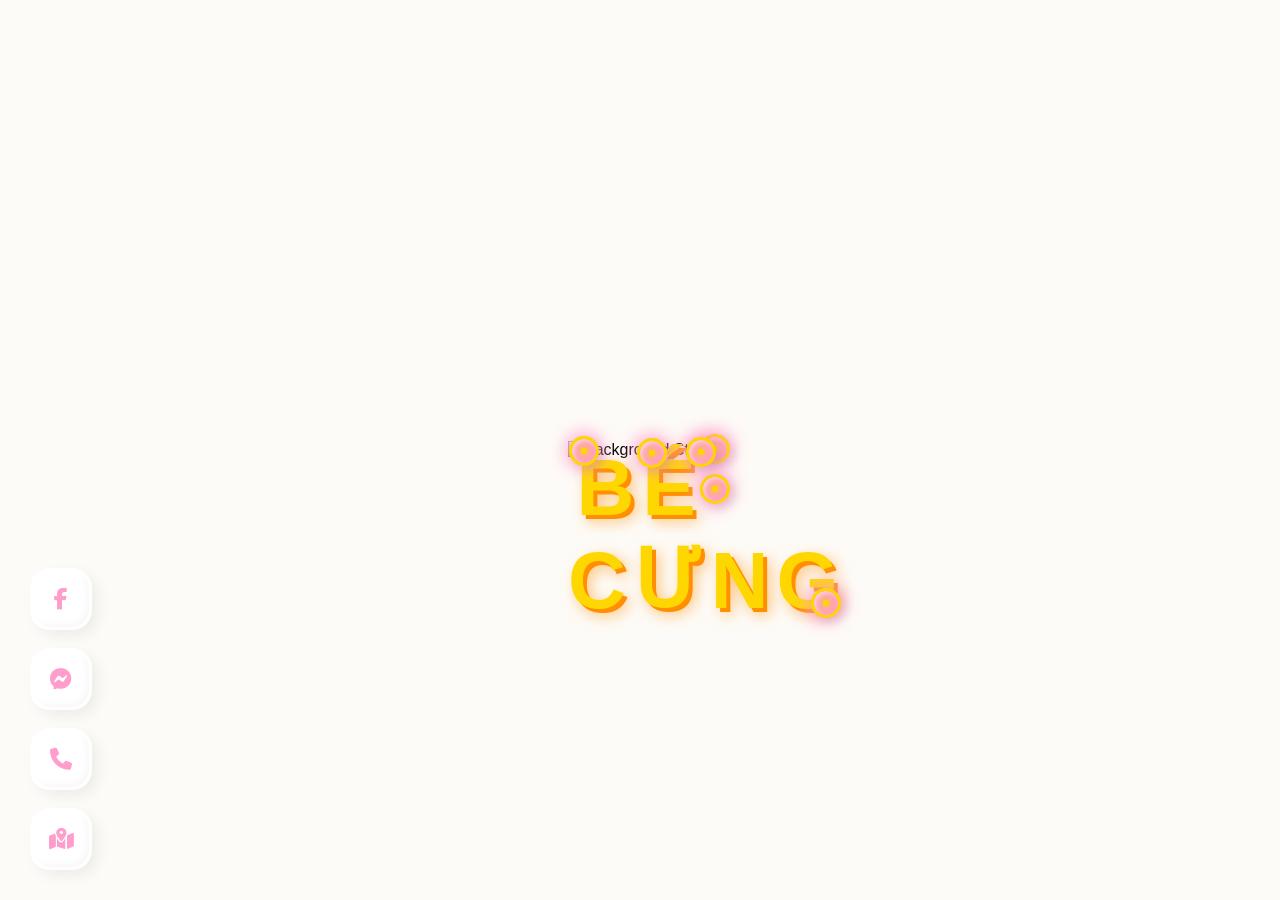
==== commit cdaf1625: "resize mobile" ====
--- a/index.html
+++ b/index.html
@@ -445,6 +445,88 @@
             .detail-content ul li {
                 font-size: 1rem;
             }
+
+            /* --- GIAO DIỆN CHUYÊN BIỆT CHO MOBILE --- */
+            /* Đưa cụm Social sang mép Phải màn hình */
+            .floating-socials {
+                left: auto;
+                right: 20px;
+                bottom: 20px;
+                flex-direction: column-reverse;
+                /* Đảo ngược để FB trên, Map dưới so khớp với lề đáy */
+            }
+
+            /* Thu nhỏ kích thước Nút bấm Object đi 15% (khoảng 20px) */
+            .spot-marker,
+            .pulse-ring {
+                width: 20px;
+                height: 20px;
+            }
+
+            @keyframes slow-wave-pulse {
+                0% {
+                    width: 20px;
+                    height: 20px;
+                    opacity: 1;
+                    border-width: 3px;
+                }
+
+                100% {
+                    width: 85px;
+                    height: 85px;
+                    opacity: 0;
+                    border-width: 0px;
+                }
+            }
+
+            /* Lôi toàn bộ Object ra khỏi mặt phẳng ảnh để neo ghim vĩnh viễn lên mặt kính màn hình */
+            .hotspot {
+                position: fixed !important;
+                z-index: 40;
+                /* Đảm bảo nằm trên ảnh nhưng dưới overlay info */
+            }
+
+            /* Bố trí các vị trí Đối Xứng với thanh Social (Nằm bên Trái) */
+            /* Vị trí neo tĩnh dựa trên viewport height (vh). Map nằm dưới cùng, FB trên cùng */
+
+            /* Đối xứng Phone -> Set áo quần */
+            .hotspot[data-title="Set áo quần"] {
+                left: 20px !important;
+                bottom: calc(20px + 48px + 14px) !important;
+                /* Đáy + 1 nút map + gap */
+                top: auto !important;
+            }
+
+            /* Đối xứng Messenger -> Tã bỉm */
+            .hotspot[data-title="Tã bỉm"] {
+                left: 20px !important;
+                bottom: calc(20px + (48px + 14px) * 2) !important;
+                /* Đáy + 2 nút + gap */
+                top: auto !important;
+            }
+
+            /* Đối xứng Facebook -> Combo đi sinh */
+            .hotspot[data-title="Combo đi sinh"],
+            .hotspot[data-title="Phụ kiện sơ sinh"] {
+                left: 20px !important;
+                bottom: calc(20px + (48px + 14px) * 3) !important;
+                /* Đáy + 3 nút + gap */
+                top: auto !important;
+            }
+
+            /* Đối xứng Map -> Đồ ăn dặm */
+            .hotspot[data-title="Đồ ăn dặm"] {
+                left: 20px !important;
+                bottom: 20px !important;
+                /* Tương ứng ngang Map dưới cùng */
+                top: auto !important;
+            }
+
+            /* Giữ nguyên các Object ở trên ảnh: Chăm sóc bé, Sữa bột (Do User yêu cầu: "các sp chăm sóc giữ nguyên vị trí", "sữa bột di chuyển qua vị trí.." tức là trên Desktop, còn Mobile user không liệt kê, ngầm hiểu có thể vẫn dính trên ảnh hoặc ẩn. Yêu cầu ghi rõ: "object các sản phẩm chăm sóc giữu nguyên vị trí." nên ta trả lại position absolute cho 2 thằng này) */
+            .hotspot[data-title="Các sản phẩm chăm sóc"],
+            .hotspot[data-title="Sữa bột"] {
+                position: absolute !important;
+            }
         }
     </style>
 </head>
@@ -470,8 +552,8 @@
                 </div>
             </div>
 
-            <!-- Object 2: Giữa các lon sữa Aptamil (Sữa bột) -->
-            <div class="hotspot" style="top: calc(42% + 40px); left: calc(42% - 80px);" data-title="Sữa bột"
+            <!-- Object 2: Di dời sang vị trí cũ của Phụ kiện sơ sinh (Sữa bột) -->
+            <div class="hotspot" style="top: 43%; left: calc(74% + 40px);" data-title="Sữa bột"
                 data-info="<ul><li>Mang đến nguồn dinh dưỡng trọn vẹn, đồng hành cùng trẻ phát triển khỏe mạnh.</li><li>Thành phần mát lành, dễ tiêu hóa, hỗ trợ hệ miễn dịch tự nhiên của bé.</li><li>Hương vị thơm ngon, quen thuộc giúp bé luôn vui vẻ trong mỗi cữ sữa.</li></ul>">
                 <div class="hotspot-trigger">
                     <div class="spot-marker"></div>
@@ -497,9 +579,9 @@
                 </div>
             </div>
 
-            <!-- Object 5: Kệ xoay vàng (Phụ kiện sơ sinh) -->
-            <div class="hotspot" style="top: 43%; left: calc(74% + 40px);" data-title="Phụ kiện sơ sinh"
-                data-info="<ul><li>Mũ thóp mềm mại, băng đô xinh xắn cho các thiên thần nhỏ.</li><li>Bảo vệ thóp và giữ ấm đầu cho trẻ sơ sinh một cách an toàn.</li><li>Nhiều màu sắc dễ thương, chất liệu an toàn, không pha nilon.</li></ul>">
+            <!-- Object 5: Kệ nhánh xuóng một chút (Combo đi sinh) -->
+            <div class="hotspot" style="top: calc(43% + 40px); left: calc(74% + 40px);" data-title="Combo đi sinh"
+                data-info="<ul><li>Chuẩn bị sẵn sàng mọi vật dụng thiết yếu nhất cho mẹ và bé trong những ngày đầu.</li><li>Giúp mẹ tiết kiệm thời gian sửa soạn, bao gồm chăn ủ, áo sơ sinh, bao tay và các phụ kiện tiện lợi tinh tế.</li><li>Hoàn toàn an tâm chờ đón con yêu bình an với combo đầy đủ trọn vẹn.</li></ul>">
                 <div class="hotspot-trigger">
                     <div class="spot-marker"></div>
                     <div class="pulse-ring"></div>
@@ -603,9 +685,9 @@
             function startDrag(clientX, clientY) {
                 if (overlay.classList.contains('show')) return; // Khóa kéo khi đang hiện thông tin
 
-                // CƠ CHẾ BẢO VỆ UX: Chống chạm/kéo liên tục khi hành trình trôi (1.2s)
-                // chưa kết thúc ít nhất 70% (tức khoảng 840ms). Ngăn việc ảnh bị giật cục.
-                if (Date.now() - glideStartTime < 840) {
+                // CƠ CHẾ BẢO VỆ UX (MOBILE GIẢM BẢO VỆ XUỐNG DƯỚI 30% CHẶNG ĐƯỜNG = 300ms)
+                const protectionTime = window.innerWidth <= 768 ? 300 : 840;
+                if (Date.now() - glideStartTime < protectionTime) {
                     return;
                 }
 
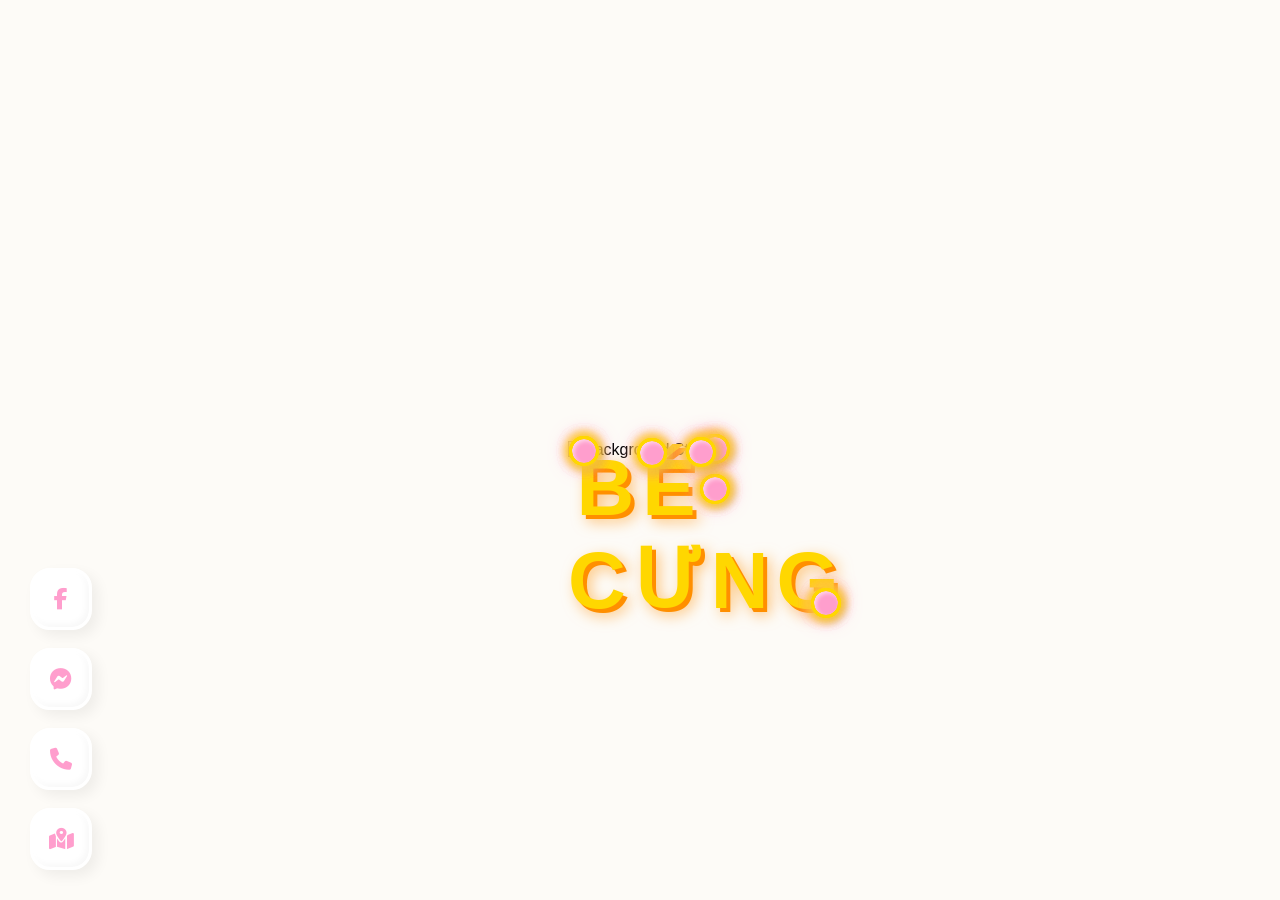
==== commit bf798d48: "moved icons" ====
--- a/index.html
+++ b/index.html
@@ -29,11 +29,14 @@
             position: absolute;
             top: 50%;
             left: 50%;
-            transform: translate(-50%, -50%);
+            transform: translate3d(-50%, -50%, 0);
             display: inline-block;
             cursor: grab;
             transition: transform 1.2s cubic-bezier(0.15, 0.8, 0.15, 1);
             will-change: transform;
+            backface-visibility: hidden;
+            -webkit-backface-visibility: hidden;
+            perspective: 1000px;
         }
 
         #pan-container:active {
@@ -154,13 +157,16 @@
             position: absolute;
             top: 50%;
             left: 50%;
-            transform: translate(-50%, -50%);
+            width: 24px;
+            height: 24px;
+            transform: translate(-50%, -50%) scale(1);
             border-radius: 50%;
             border: 3px solid #FFD700;
             box-shadow: 0 0 10px 2px rgba(255, 215, 0, 0.5);
             /* Quầng sáng vàng nhẹ cho dải sóng */
             animation: slow-wave-pulse 4s infinite linear;
             pointer-events: none;
+            will-change: transform, opacity;
         }
 
         /* Chia thời gian delay để 4 vòng nối đều nhau (1 loop dài 4s) */
@@ -194,17 +200,13 @@
 
         @keyframes slow-wave-pulse {
             0% {
-                width: 24px;
-                height: 24px;
+                transform: translate(-50%, -50%) scale(1);
                 opacity: 1;
-                border-width: 3px;
             }
 
             100% {
-                width: 100px;
-                height: 100px;
+                transform: translate(-50%, -50%) scale(4.5);
                 opacity: 0;
-                border-width: 0px;
             }
         }
 
@@ -452,31 +454,18 @@
                 left: auto;
                 right: 20px;
                 bottom: 20px;
-                flex-direction: column-reverse;
-                /* Đảo ngược để FB trên, Map dưới so khớp với lề đáy */
+                /* Bỏ column-reverse để FB nằm trên cùng, Map dưới cùng như cũ */
             }
 
             /* Thu nhỏ kích thước Nút bấm Object đi 15% (khoảng 20px) */
             .spot-marker,
-            .pulse-ring {
+            .pulse-ring,
+            .spot-marker::before,
+            .spot-marker::after,
+            .pulse-ring::before,
+            .pulse-ring::after {
                 width: 20px;
                 height: 20px;
-            }
-
-            @keyframes slow-wave-pulse {
-                0% {
-                    width: 20px;
-                    height: 20px;
-                    opacity: 1;
-                    border-width: 3px;
-                }
-
-                100% {
-                    width: 85px;
-                    height: 85px;
-                    opacity: 0;
-                    border-width: 0px;
-                }
             }
 
             /* Lôi toàn bộ Object ra khỏi mặt phẳng ảnh để neo ghim vĩnh viễn lên mặt kính màn hình */
@@ -790,11 +779,45 @@
             }
 
             function updatePan() {
-                panContainer.style.transform = `translate(calc(-50% + ${panX}px), calc(-50% + ${panY}px))`;
-            }
-
-            // Ghi chú: Đã tắt hoàn toàn hệ thống bắt sự kiện Mousemove trên Desktop. 
-            // Không còn hiệu ứng Parallax Cinematic chạy theo chuột, biến ảnh thành một Poster tĩnh.
+                // translate3d để ép bật Hardware Acceleration trên mobile, tránh xé khung hình
+                panContainer.style.transform = `translate3d(calc(-50% + ${panX}px), calc(-50% + ${panY}px), 0)`;
+            }
+
+            // --- THUẬT TOÁN KHÓA PIN OBJECT LÊN MÀN HÌNH (RIÊNG MOBILE) ---
+            // Lôi Object ra khỏi #zoom-wrapper khi sang mobile để không bị move dính theo ảnh
+            function updateMobileLayout() {
+                const isMobile = window.innerWidth <= 768;
+                const floatTitles = ["Set áo quần", "Tã bỉm", "Combo đi sinh", "Đồ ăn dặm"];
+
+                floatTitles.forEach(title => {
+                    // Dùng querySelectorAll để đảm bảo quét đúng hotspot cần thiết
+                    const spots = document.querySelectorAll('.hotspot');
+                    spots.forEach(spot => {
+                        if (spot.getAttribute('data-title') === title) {
+                            if (isMobile) {
+                                if (spot.parentElement !== document.body) {
+                                    // Bứt ra khỏi không gian ảnh, gắn thẳng vào Body để float vô cực
+                                    if (!spot.dataset.dtop) spot.dataset.dtop = spot.style.top;
+                                    if (!spot.dataset.dleft) spot.dataset.dleft = spot.style.left;
+
+                                    spot.style.top = '';
+                                    spot.style.left = '';
+                                    document.body.appendChild(spot);
+                                }
+                            } else {
+                                if (spot.parentElement === document.body) {
+                                    // Cho lặn lại vào trong ảnh nền như bình thường
+                                    spot.style.top = spot.dataset.dtop;
+                                    spot.style.left = spot.dataset.dleft;
+                                    wrapper.appendChild(spot);
+                                }
+                            }
+                        }
+                    });
+                });
+            }
+            window.addEventListener('resize', updateMobileLayout);
+            updateMobileLayout();
 
             // Đăng ký Event Touch (Mobile)
             panContainer.addEventListener('touchstart', (e) => {
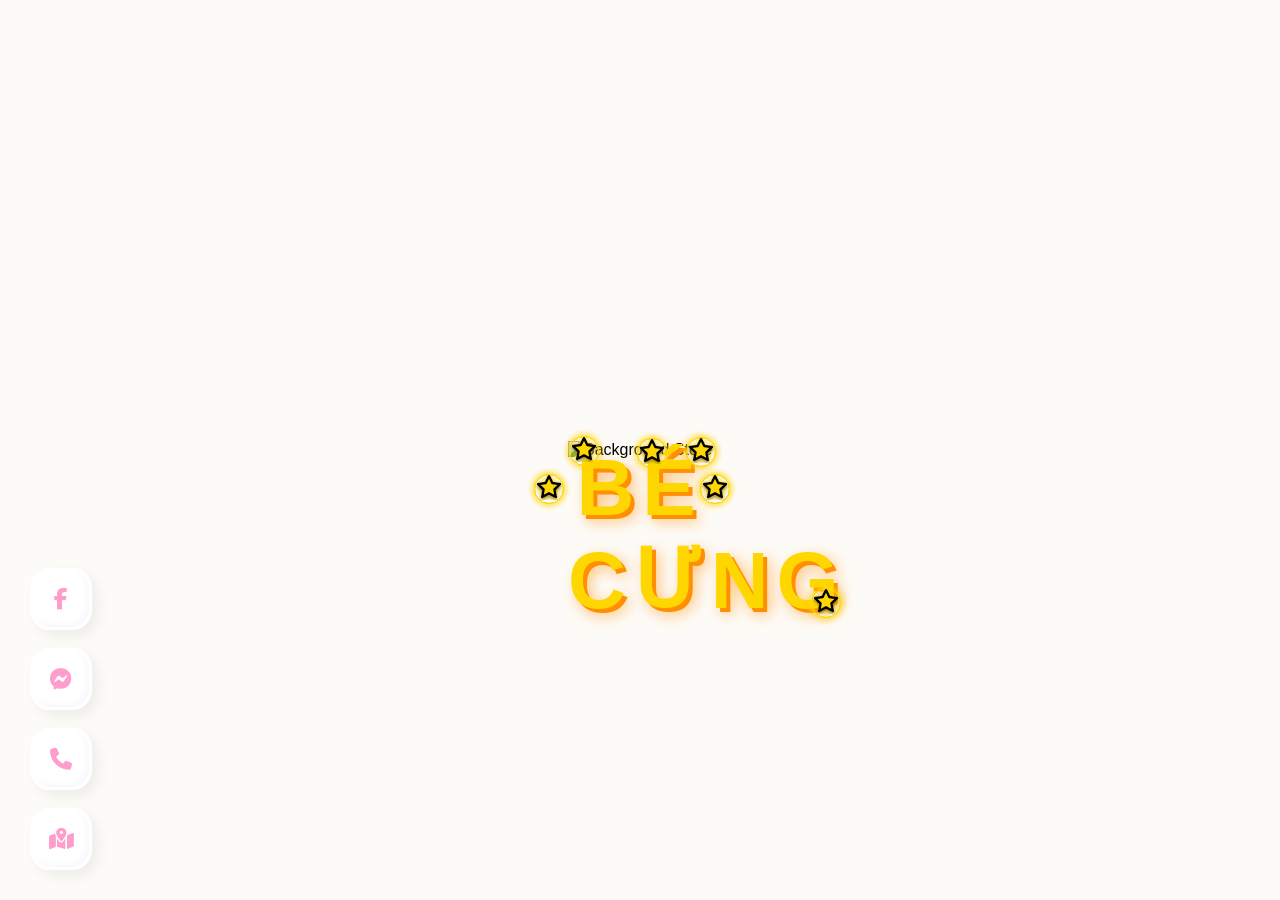
==== commit aed5266b: "object changed to stars" ====
--- a/index.html
+++ b/index.html
@@ -103,6 +103,8 @@
             cursor: pointer;
             position: relative;
             z-index: 2;
+            outline: none;
+            -webkit-tap-highlight-color: transparent;
         }
 
         .hotspot-trigger::after {
@@ -118,18 +120,16 @@
         }
 
         .spot-marker {
-            width: 24px;
-            height: 24px;
-            background: #FF9ECD;
-            /* Pink button */
+            width: 32px;
+            height: 32px;
+            background-color: transparent;
+            background-image: url("data:image/svg+xml,%3Csvg xmlns='http://www.w3.org/2000/svg' viewBox='0 0 32 32'%3E%3Cfilter id='shadow'%3E%3CfeDropShadow dx='0' dy='2' stdDeviation='1.5' flood-color='%23000' flood-opacity='0.6'/%3E%3CfeDropShadow dx='0' dy='0' stdDeviation='4' flood-color='%23FFD700' flood-opacity='0.8'/%3E%3C/filter%3E%3Cpath filter='url(%23shadow)' fill='%23FFD700' stroke='%23000' stroke-width='2.5' stroke-linejoin='round' d='M16 3 L19.4 10 L27 11.1 L21.5 16.5 L22.8 24 L16 20.4 L9.2 24 L10.5 16.5 L5 11.1 L12.6 10 Z'/%3E%3C/svg%3E");
+            background-size: 100% 100%;
+            background-position: center;
+            background-repeat: no-repeat;
             border-radius: 50%;
-            border: 3px solid #FFD700;
-            /* Viền vàng óng */
-            box-shadow:
-                0 0 15px 5px rgba(255, 158, 205, 0.7),
-                /* Glowing hồng */
-                4px 4px 10px rgba(0, 0, 0, 0.15),
-                inset 2px 2px 4px rgba(255, 255, 255, 0.6);
+            border: none;
+            box-shadow: none;
             position: relative;
             z-index: 3;
             transition: all 0.4s cubic-bezier(0.34, 1.56, 0.64, 1);
@@ -141,8 +141,8 @@
             top: 50%;
             left: 50%;
             transform: translate(-50%, -50%);
-            width: 24px;
-            height: 24px;
+            width: 28px;
+            height: 28px;
             border-radius: 50%;
             z-index: 1;
             pointer-events: none;
@@ -157,12 +157,12 @@
             position: absolute;
             top: 50%;
             left: 50%;
-            width: 24px;
-            height: 24px;
+            width: 28px;
+            height: 28px;
             transform: translate(-50%, -50%) scale(1);
             border-radius: 50%;
-            border: 3px solid #FFD700;
-            box-shadow: 0 0 10px 2px rgba(255, 215, 0, 0.5);
+            border: 1.8px solid rgba(255, 215, 0, 0.6);
+            box-shadow: 0 0 6px 1px rgba(255, 215, 0, 0.3);
             /* Quầng sáng vàng nhẹ cho dải sóng */
             animation: slow-wave-pulse 4s infinite linear;
             pointer-events: none;
@@ -189,19 +189,16 @@
         }
 
         .hotspot-trigger:hover .spot-marker {
-            background: #FF85A1;
-            border-color: #FF8F00;
-            /* Đã gỡ bỏ hiệu ứng Transform Scale (không phóng to / beat) nữa */
-            box-shadow:
-                0 0 25px 8px rgba(255, 133, 161, 0.9),
-                6px 6px 15px rgba(255, 158, 205, 0.3),
-                inset 2px 2px 4px rgba(255, 255, 255, 0.9);
+            background-color: transparent;
+            border: none;
+            box-shadow: none;
+            background-image: url("data:image/svg+xml,%3Csvg xmlns='http://www.w3.org/2000/svg' viewBox='0 0 32 32'%3E%3Cfilter id='shadow'%3E%3CfeDropShadow dx='0' dy='2' stdDeviation='1.5' flood-color='%23000' flood-opacity='0.6'/%3E%3CfeDropShadow dx='0' dy='0' stdDeviation='5' flood-color='%23FF85A1' flood-opacity='1'/%3E%3C/filter%3E%3Cpath filter='url(%23shadow)' fill='%23FF85A1' stroke='%23000' stroke-width='2.5' stroke-linejoin='round' d='M16 3 L19.4 10 L27 11.1 L21.5 16.5 L22.8 24 L16 20.4 L9.2 24 L10.5 16.5 L5 11.1 L12.6 10 Z'/%3E%3C/svg%3E");
         }
 
         @keyframes slow-wave-pulse {
             0% {
                 transform: translate(-50%, -50%) scale(1);
-                opacity: 1;
+                opacity: 0.6;
             }
 
             100% {
@@ -457,32 +454,41 @@
                 /* Bỏ column-reverse để FB nằm trên cùng, Map dưới cùng như cũ */
             }
 
-            /* Thu nhỏ kích thước Nút bấm Object đi 15% (khoảng 20px) */
-            .spot-marker,
+            /* Thu nhỏ kích thước Nút bấm Object đi 15% (%)*/
+            .spot-marker {
+                width: 28px;
+                height: 28px;
+            }
+
             .pulse-ring,
             .spot-marker::before,
             .spot-marker::after,
             .pulse-ring::before,
             .pulse-ring::after {
-                width: 20px;
-                height: 20px;
+                width: 24px;
+                height: 24px;
             }
 
             /* Lôi toàn bộ Object ra khỏi mặt phẳng ảnh để neo ghim vĩnh viễn lên mặt kính màn hình */
             .hotspot {
                 position: fixed !important;
                 z-index: 40;
-                /* Đảm bảo nằm trên ảnh nhưng dưới overlay info */
+                transform: none !important;
+                width: 48px !important;
+                height: 48px !important;
+                display: flex;
+                justify-content: center;
+                align-items: center;
+                margin: 0 !important;
             }
 
             /* Bố trí các vị trí Đối Xứng với thanh Social (Nằm bên Trái) */
-            /* Vị trí neo tĩnh dựa trên viewport height (vh). Map nằm dưới cùng, FB trên cùng */
+            /* Vị trí neo tĩnh dựa trên khoảng cách. Social đang có left/right=20px, kích cỡ 48x48. Map nằm dưới cùng, FB trên cùng */
 
             /* Đối xứng Phone -> Set áo quần */
             .hotspot[data-title="Set áo quần"] {
                 left: 20px !important;
                 bottom: calc(20px + 48px + 14px) !important;
-                /* Đáy + 1 nút map + gap */
                 top: auto !important;
             }
 
@@ -490,7 +496,6 @@
             .hotspot[data-title="Tã bỉm"] {
                 left: 20px !important;
                 bottom: calc(20px + (48px + 14px) * 2) !important;
-                /* Đáy + 2 nút + gap */
                 top: auto !important;
             }
 
@@ -499,7 +504,6 @@
             .hotspot[data-title="Phụ kiện sơ sinh"] {
                 left: 20px !important;
                 bottom: calc(20px + (48px + 14px) * 3) !important;
-                /* Đáy + 3 nút + gap */
                 top: auto !important;
             }
 
@@ -507,14 +511,26 @@
             .hotspot[data-title="Đồ ăn dặm"] {
                 left: 20px !important;
                 bottom: 20px !important;
-                /* Tương ứng ngang Map dưới cùng */
                 top: auto !important;
             }
 
-            /* Giữ nguyên các Object ở trên ảnh: Chăm sóc bé, Sữa bột (Do User yêu cầu: "các sp chăm sóc giữ nguyên vị trí", "sữa bột di chuyển qua vị trí.." tức là trên Desktop, còn Mobile user không liệt kê, ngầm hiểu có thể vẫn dính trên ảnh hoặc ẩn. Yêu cầu ghi rõ: "object các sản phẩm chăm sóc giữu nguyên vị trí." nên ta trả lại position absolute cho 2 thằng này) */
-            .hotspot[data-title="Các sản phẩm chăm sóc"],
+            /* Giữ nguyên các Object ở trên ảnh: Chăm sóc bé, Sữa bột chạy vị trí mới trên điện thoại */
+            .hotspot[data-title="Các sản phẩm chăm sóc"] {
+                position: absolute !important;
+                transform: translate(-50%, -50%) !important;
+                width: 0 !important;
+                height: 0 !important;
+                display: block !important;
+            }
+
             .hotspot[data-title="Sữa bột"] {
                 position: absolute !important;
+                transform: translate(-50%, -50%) !important;
+                width: 0 !important;
+                height: 0 !important;
+                display: block !important;
+                top: 43% !important;
+                left: calc(74% + 40px) !important;
             }
         }
     </style>
@@ -541,8 +557,8 @@
                 </div>
             </div>
 
-            <!-- Object 2: Di dời sang vị trí cũ của Phụ kiện sơ sinh (Sữa bột) -->
-            <div class="hotspot" style="top: 43%; left: calc(74% + 40px);" data-title="Sữa bột"
+            <!-- Object 2: Giữa các lon sữa Aptamil (Sữa bột) -->
+            <div class="hotspot" style="top: calc(42% + 40px); left: calc(42% - 80px);" data-title="Sữa bột"
                 data-info="<ul><li>Mang đến nguồn dinh dưỡng trọn vẹn, đồng hành cùng trẻ phát triển khỏe mạnh.</li><li>Thành phần mát lành, dễ tiêu hóa, hỗ trợ hệ miễn dịch tự nhiên của bé.</li><li>Hương vị thơm ngon, quen thuộc giúp bé luôn vui vẻ trong mỗi cữ sữa.</li></ul>">
                 <div class="hotspot-trigger">
                     <div class="spot-marker"></div>
@@ -818,6 +834,19 @@
             }
             window.addEventListener('resize', updateMobileLayout);
             updateMobileLayout();
+
+            // Sửa lỗi "chỉ bấm được ở giữa", reset hasDragged nếu touch mới
+            document.addEventListener('touchstart', (e) => {
+                if (!isDragging) {
+                    hasDragged = false;
+                }
+            }, { passive: true, capture: true });
+
+            // Sửa lỗi "nháy đen" vô hiệu hóa tap click highlight của trình duyệt
+            document.querySelectorAll('a, button, .hotspot-trigger').forEach(el => {
+                el.style.webkitTapHighlightColor = 'transparent';
+                el.style.outline = 'none';
+            });
 
             // Đăng ký Event Touch (Mobile)
             panContainer.addEventListener('touchstart', (e) => {
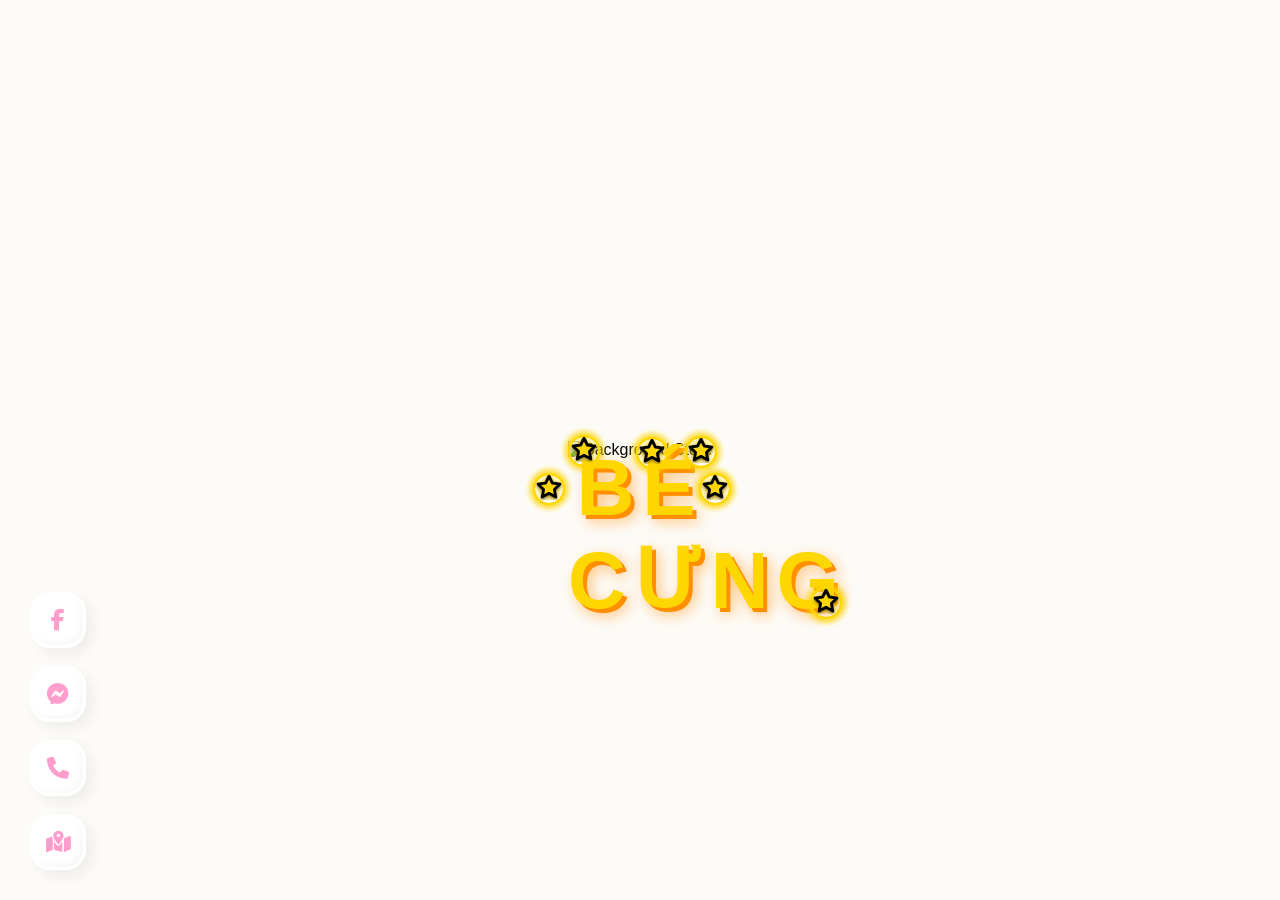
==== commit 51faaef3: "fixed position stars" ====
--- a/index.html
+++ b/index.html
@@ -7,6 +7,12 @@
     <title>Bé Cưng</title>
     <link rel="stylesheet" href="https://cdnjs.cloudflare.com/ajax/libs/font-awesome/6.4.0/css/all.min.css">
     <style>
+        * {
+            box-sizing: border-box;
+            -webkit-tap-highlight-color: transparent !important;
+            outline: none !important;
+        }
+
         body,
         html {
             margin: 0;
@@ -123,7 +129,7 @@
             width: 32px;
             height: 32px;
             background-color: transparent;
-            background-image: url("data:image/svg+xml,%3Csvg xmlns='http://www.w3.org/2000/svg' viewBox='0 0 32 32'%3E%3Cfilter id='shadow'%3E%3CfeDropShadow dx='0' dy='2' stdDeviation='1.5' flood-color='%23000' flood-opacity='0.6'/%3E%3CfeDropShadow dx='0' dy='0' stdDeviation='4' flood-color='%23FFD700' flood-opacity='0.8'/%3E%3C/filter%3E%3Cpath filter='url(%23shadow)' fill='%23FFD700' stroke='%23000' stroke-width='2.5' stroke-linejoin='round' d='M16 3 L19.4 10 L27 11.1 L21.5 16.5 L22.8 24 L16 20.4 L9.2 24 L10.5 16.5 L5 11.1 L12.6 10 Z'/%3E%3C/svg%3E");
+            background-image: url("data:image/svg+xml,%3Csvg xmlns='http://www.w3.org/2000/svg' viewBox='0 0 32 32'%3E%3Cfilter id='shadow'%3E%3CfeDropShadow dx='0' dy='2' stdDeviation='1.5' flood-color='%23000' flood-opacity='0.6'/%3E%3CfeDropShadow dx='0' dy='0' stdDeviation='4' flood-color='%23FFD700' flood-opacity='0.8'/%3E%3C/filter%3E%3Cpath filter='url(%23shadow)' fill='%23FFD700' stroke='%23000' stroke-width='3' stroke-linejoin='round' d='M16 3 L19.4 10 L27 11.1 L21.5 16.5 L22.8 24 L16 20.4 L9.2 24 L10.5 16.5 L5 11.1 L12.6 10 Z'/%3E%3C/svg%3E");
             background-size: 100% 100%;
             background-position: center;
             background-repeat: no-repeat;
@@ -161,8 +167,8 @@
             height: 28px;
             transform: translate(-50%, -50%) scale(1);
             border-radius: 50%;
-            border: 1.8px solid rgba(255, 215, 0, 0.6);
-            box-shadow: 0 0 6px 1px rgba(255, 215, 0, 0.3);
+            border: 2px solid rgba(255, 215, 0, 0.75);
+            box-shadow: 0 0 6px 2px rgba(255, 215, 0, 0.4);
             /* Quầng sáng vàng nhẹ cho dải sóng */
             animation: slow-wave-pulse 4s infinite linear;
             pointer-events: none;
@@ -192,13 +198,13 @@
             background-color: transparent;
             border: none;
             box-shadow: none;
-            background-image: url("data:image/svg+xml,%3Csvg xmlns='http://www.w3.org/2000/svg' viewBox='0 0 32 32'%3E%3Cfilter id='shadow'%3E%3CfeDropShadow dx='0' dy='2' stdDeviation='1.5' flood-color='%23000' flood-opacity='0.6'/%3E%3CfeDropShadow dx='0' dy='0' stdDeviation='5' flood-color='%23FF85A1' flood-opacity='1'/%3E%3C/filter%3E%3Cpath filter='url(%23shadow)' fill='%23FF85A1' stroke='%23000' stroke-width='2.5' stroke-linejoin='round' d='M16 3 L19.4 10 L27 11.1 L21.5 16.5 L22.8 24 L16 20.4 L9.2 24 L10.5 16.5 L5 11.1 L12.6 10 Z'/%3E%3C/svg%3E");
+            background-image: url("data:image/svg+xml,%3Csvg xmlns='http://www.w3.org/2000/svg' viewBox='0 0 32 32'%3E%3Cfilter id='shadow'%3E%3CfeDropShadow dx='0' dy='2' stdDeviation='1.5' flood-color='%23000' flood-opacity='0.6'/%3E%3CfeDropShadow dx='0' dy='0' stdDeviation='5' flood-color='%23FF85A1' flood-opacity='1'/%3E%3C/filter%3E%3Cpath filter='url(%23shadow)' fill='%23FF85A1' stroke='%23000' stroke-width='3' stroke-linejoin='round' d='M16 3 L19.4 10 L27 11.1 L21.5 16.5 L22.8 24 L16 20.4 L9.2 24 L10.5 16.5 L5 11.1 L12.6 10 Z'/%3E%3C/svg%3E");
         }
 
         @keyframes slow-wave-pulse {
             0% {
                 transform: translate(-50%, -50%) scale(1);
-                opacity: 0.6;
+                opacity: 0.8;
             }
 
             100% {
@@ -472,7 +478,7 @@
             /* Lôi toàn bộ Object ra khỏi mặt phẳng ảnh để neo ghim vĩnh viễn lên mặt kính màn hình */
             .hotspot {
                 position: fixed !important;
-                z-index: 40;
+                z-index: 100 !important;
                 transform: none !important;
                 width: 48px !important;
                 height: 48px !important;
@@ -480,6 +486,7 @@
                 justify-content: center;
                 align-items: center;
                 margin: 0 !important;
+                pointer-events: auto !important;
             }
 
             /* Bố trí các vị trí Đối Xứng với thanh Social (Nằm bên Trái) */
@@ -764,6 +771,11 @@
             function endDrag() {
                 isDragging = false;
                 panContainer.classList.remove('is-dragging');
+
+                // Cho phép nút bấm hoạt động ngay sau khi thả tay kết thúc cuộn
+                setTimeout(() => {
+                    hasDragged = false;
+                }, 50);
 
                 // Check nếu ngừng di chuyển ngón tay rồi mới nhả ra (>50ms không có frame kéo nào) 
                 // thì cắt bỏ gia tốc để tránh việc ảnh tự trượt trong khi mình đang muốn nó đứng yen.
@@ -834,19 +846,6 @@
             }
             window.addEventListener('resize', updateMobileLayout);
             updateMobileLayout();
-
-            // Sửa lỗi "chỉ bấm được ở giữa", reset hasDragged nếu touch mới
-            document.addEventListener('touchstart', (e) => {
-                if (!isDragging) {
-                    hasDragged = false;
-                }
-            }, { passive: true, capture: true });
-
-            // Sửa lỗi "nháy đen" vô hiệu hóa tap click highlight của trình duyệt
-            document.querySelectorAll('a, button, .hotspot-trigger').forEach(el => {
-                el.style.webkitTapHighlightColor = 'transparent';
-                el.style.outline = 'none';
-            });
 
             // Đăng ký Event Touch (Mobile)
             panContainer.addEventListener('touchstart', (e) => {
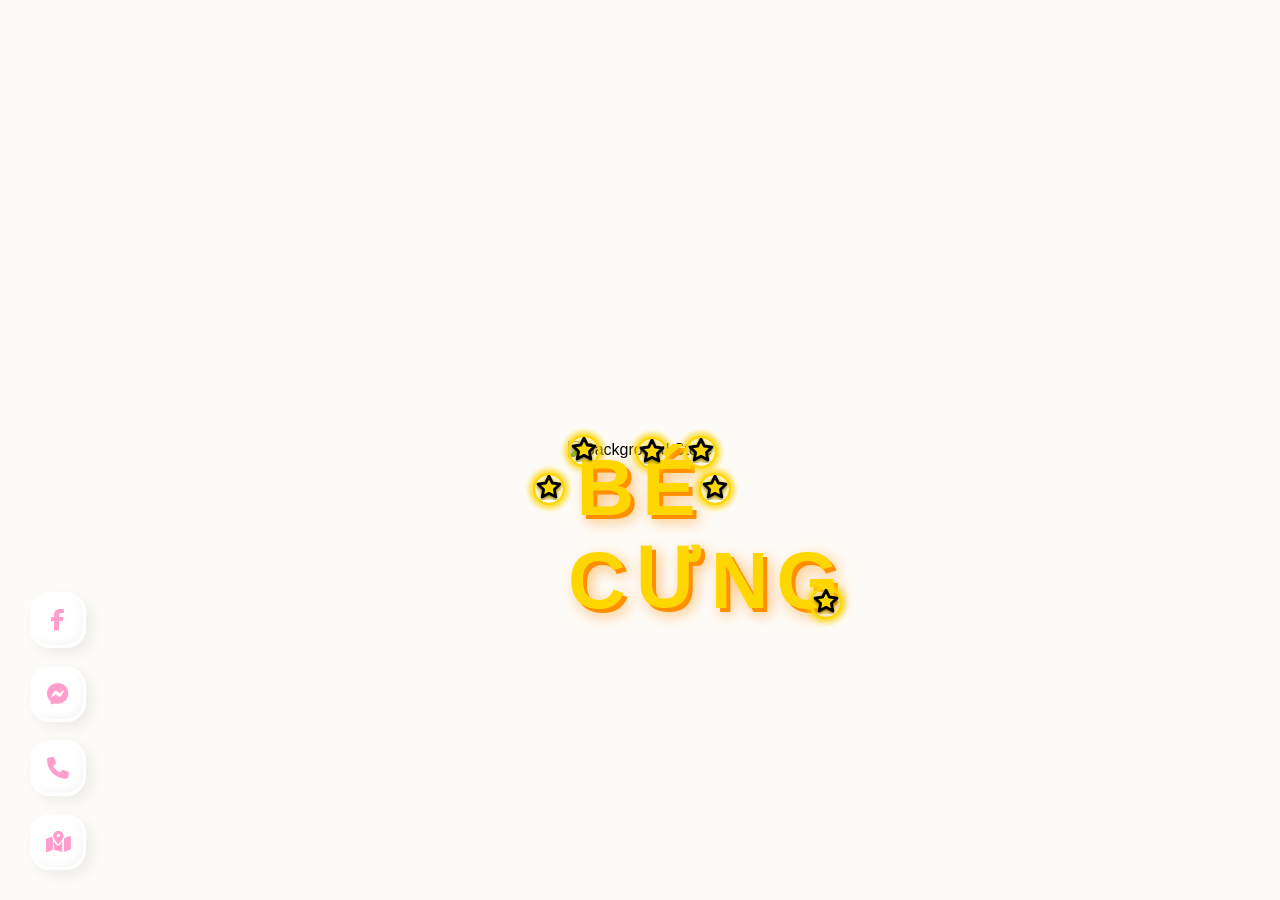
==== commit 659534a2: "update grab mouse" ====
--- a/index.html
+++ b/index.html
@@ -37,16 +37,11 @@
             left: 50%;
             transform: translate3d(-50%, -50%, 0);
             display: inline-block;
-            cursor: grab;
             transition: transform 1.2s cubic-bezier(0.15, 0.8, 0.15, 1);
             will-change: transform;
             backface-visibility: hidden;
             -webkit-backface-visibility: hidden;
             perspective: 1000px;
-        }
-
-        #pan-container:active {
-            cursor: grabbing;
         }
 
         #pan-container.is-dragging {
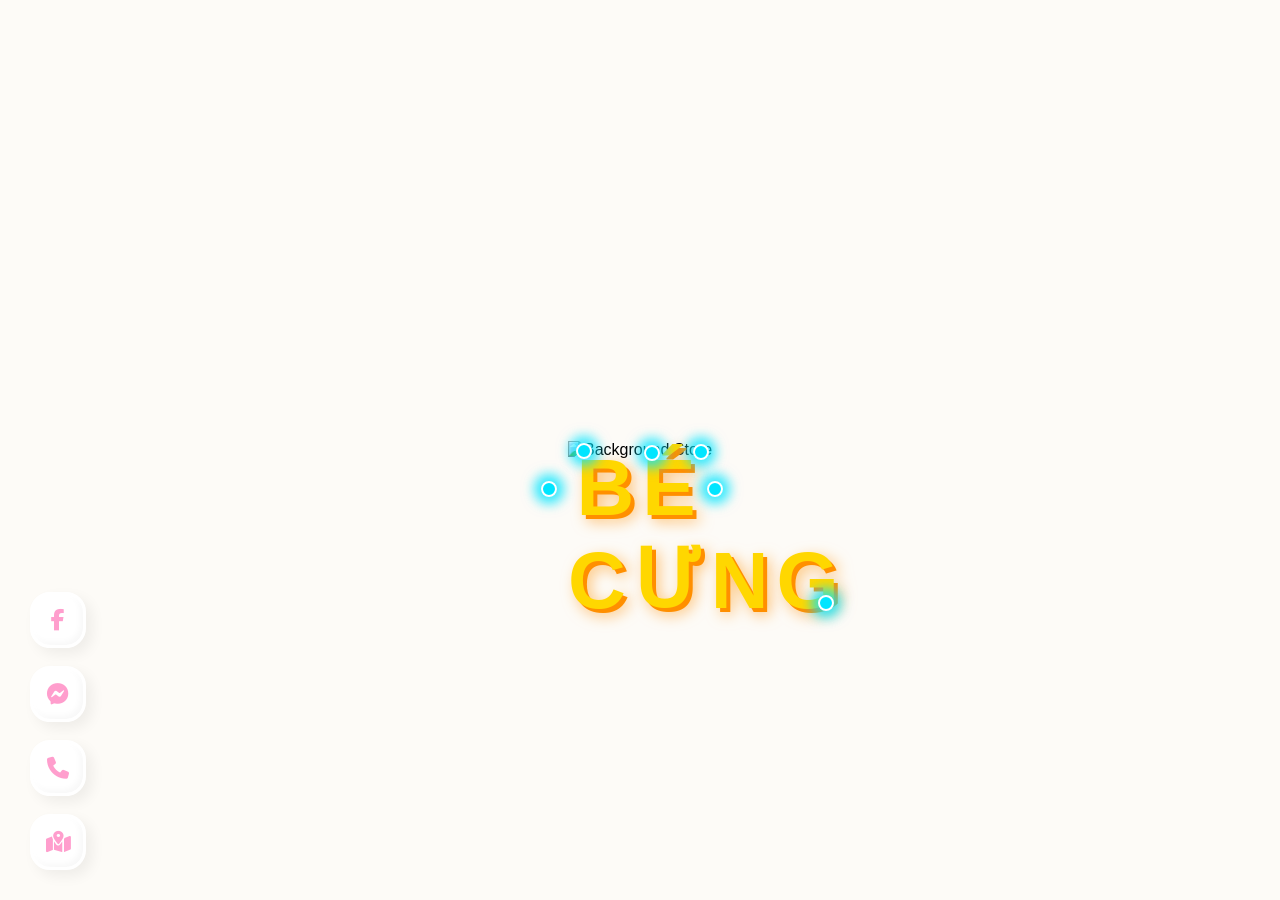
==== commit 5912adca: "remove stars" ====
--- a/index.html
+++ b/index.html
@@ -121,19 +121,15 @@
         }
 
         .spot-marker {
-            width: 32px;
-            height: 32px;
-            background-color: transparent;
-            background-image: url("data:image/svg+xml,%3Csvg xmlns='http://www.w3.org/2000/svg' viewBox='0 0 32 32'%3E%3Cfilter id='shadow'%3E%3CfeDropShadow dx='0' dy='2' stdDeviation='1.5' flood-color='%23000' flood-opacity='0.6'/%3E%3CfeDropShadow dx='0' dy='0' stdDeviation='4' flood-color='%23FFD700' flood-opacity='0.8'/%3E%3C/filter%3E%3Cpath filter='url(%23shadow)' fill='%23FFD700' stroke='%23000' stroke-width='3' stroke-linejoin='round' d='M16 3 L19.4 10 L27 11.1 L21.5 16.5 L22.8 24 L16 20.4 L9.2 24 L10.5 16.5 L5 11.1 L12.6 10 Z'/%3E%3C/svg%3E");
-            background-size: 100% 100%;
-            background-position: center;
-            background-repeat: no-repeat;
+            width: 16px;
+            height: 16px;
+            background: #00e5ff;
             border-radius: 50%;
-            border: none;
-            box-shadow: none;
+            box-shadow: 0 0 12px 6px rgba(0, 229, 255, 0.7);
             position: relative;
             z-index: 3;
-            transition: all 0.4s cubic-bezier(0.34, 1.56, 0.64, 1);
+            transition: transform 0.3s cubic-bezier(0.175, 0.885, 0.32, 1.275), background 0.3s, border-color 0.3s, box-shadow 0.3s;
+            border: 2px solid #fff;
             pointer-events: none;
         }
 
@@ -142,68 +138,32 @@
             top: 50%;
             left: 50%;
             transform: translate(-50%, -50%);
-            width: 28px;
-            height: 28px;
+            width: 16px;
+            height: 16px;
             border-radius: 50%;
+            background: transparent;
+            border: 3px solid rgba(0, 229, 255, 0.9);
+            box-shadow: 0 0 15px 4px rgba(0, 229, 255, 0.5);
+            animation: slow-wave-pulse 1.5s infinite cubic-bezier(0.2, 0.8, 0.2, 1);
             z-index: 1;
             pointer-events: none;
         }
 
-        /* 4 làn sóng nối đuôi nhau màu Vàng */
-        .pulse-ring::before,
-        .pulse-ring::after,
-        .spot-marker::before,
-        .spot-marker::after {
-            content: '';
-            position: absolute;
-            top: 50%;
-            left: 50%;
-            width: 28px;
-            height: 28px;
-            transform: translate(-50%, -50%) scale(1);
-            border-radius: 50%;
-            border: 2px solid rgba(255, 215, 0, 0.75);
-            box-shadow: 0 0 6px 2px rgba(255, 215, 0, 0.4);
-            /* Quầng sáng vàng nhẹ cho dải sóng */
-            animation: slow-wave-pulse 4s infinite linear;
-            pointer-events: none;
-            will-change: transform, opacity;
-        }
-
-        /* Chia thời gian delay để 4 vòng nối đều nhau (1 loop dài 4s) */
-        .pulse-ring::before {
-            animation-delay: 0s;
-        }
-
-        .pulse-ring::after {
-            animation-delay: 1s;
-        }
-
-        .spot-marker::before {
-            animation-delay: 2s;
-            z-index: -1;
-        }
-
-        .spot-marker::after {
-            animation-delay: 3s;
-            z-index: -1;
-        }
-
         .hotspot-trigger:hover .spot-marker {
-            background-color: transparent;
-            border: none;
-            box-shadow: none;
-            background-image: url("data:image/svg+xml,%3Csvg xmlns='http://www.w3.org/2000/svg' viewBox='0 0 32 32'%3E%3Cfilter id='shadow'%3E%3CfeDropShadow dx='0' dy='2' stdDeviation='1.5' flood-color='%23000' flood-opacity='0.6'/%3E%3CfeDropShadow dx='0' dy='0' stdDeviation='5' flood-color='%23FF85A1' flood-opacity='1'/%3E%3C/filter%3E%3Cpath filter='url(%23shadow)' fill='%23FF85A1' stroke='%23000' stroke-width='3' stroke-linejoin='round' d='M16 3 L19.4 10 L27 11.1 L21.5 16.5 L22.8 24 L16 20.4 L9.2 24 L10.5 16.5 L5 11.1 L12.6 10 Z'/%3E%3C/svg%3E");
+            transform: scale(1.3);
+            background: #fff;
+            box-shadow: 0 0 15px 5px rgba(0, 229, 255, 0.8);
+            border-color: #00e5ff;
         }
 
         @keyframes slow-wave-pulse {
             0% {
                 transform: translate(-50%, -50%) scale(1);
-                opacity: 0.8;
+                opacity: 1;
             }
 
             100% {
-                transform: translate(-50%, -50%) scale(4.5);
+                transform: translate(-50%, -50%) scale(4);
                 opacity: 0;
             }
         }
@@ -455,19 +415,11 @@
                 /* Bỏ column-reverse để FB nằm trên cùng, Map dưới cùng như cũ */
             }
 
-            /* Thu nhỏ kích thước Nút bấm Object đi 15% (%)*/
-            .spot-marker {
-                width: 28px;
-                height: 28px;
-            }
-
-            .pulse-ring,
-            .spot-marker::before,
-            .spot-marker::after,
-            .pulse-ring::before,
-            .pulse-ring::after {
-                width: 24px;
-                height: 24px;
+            /* Kích thước Nút bấm Object trên Mobile (chấm xanh) */
+            .spot-marker,
+            .pulse-ring {
+                width: 16px;
+                height: 16px;
             }
 
             /* Lôi toàn bộ Object ra khỏi mặt phẳng ảnh để neo ghim vĩnh viễn lên mặt kính màn hình */
